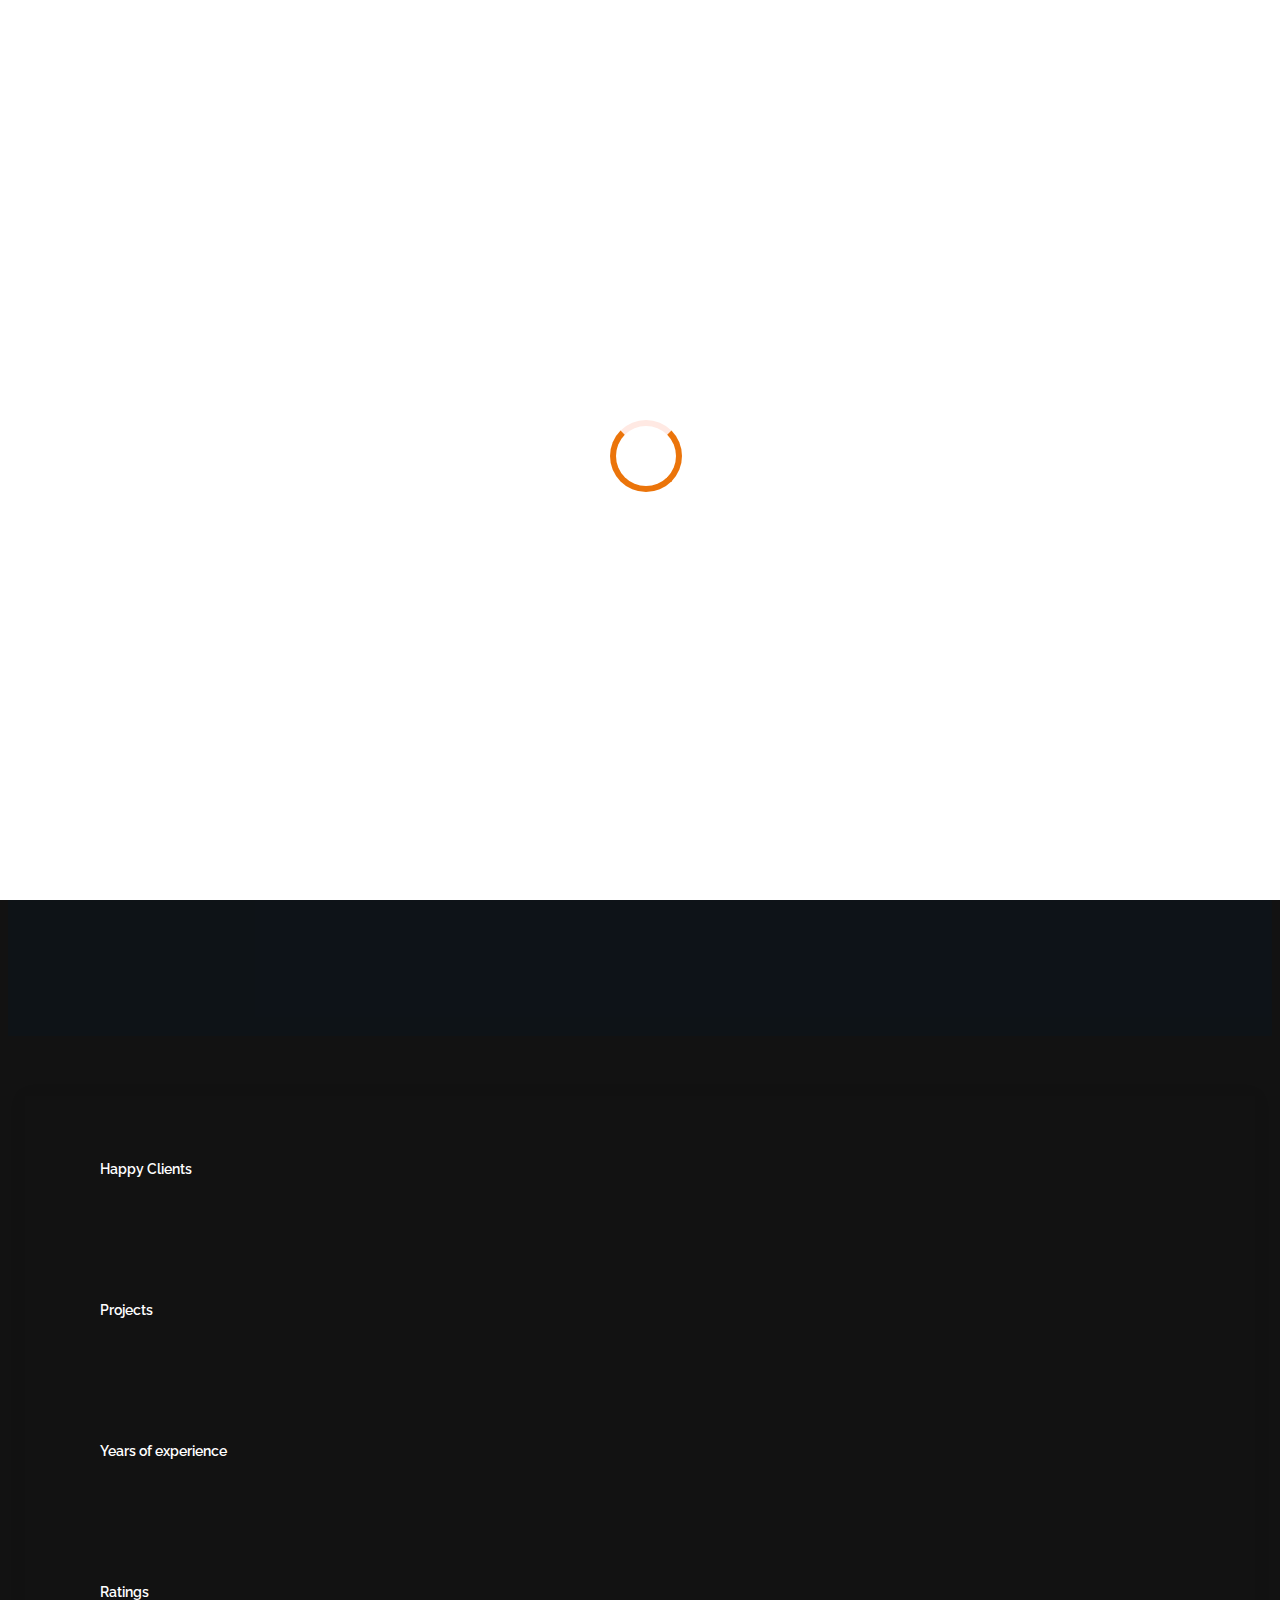
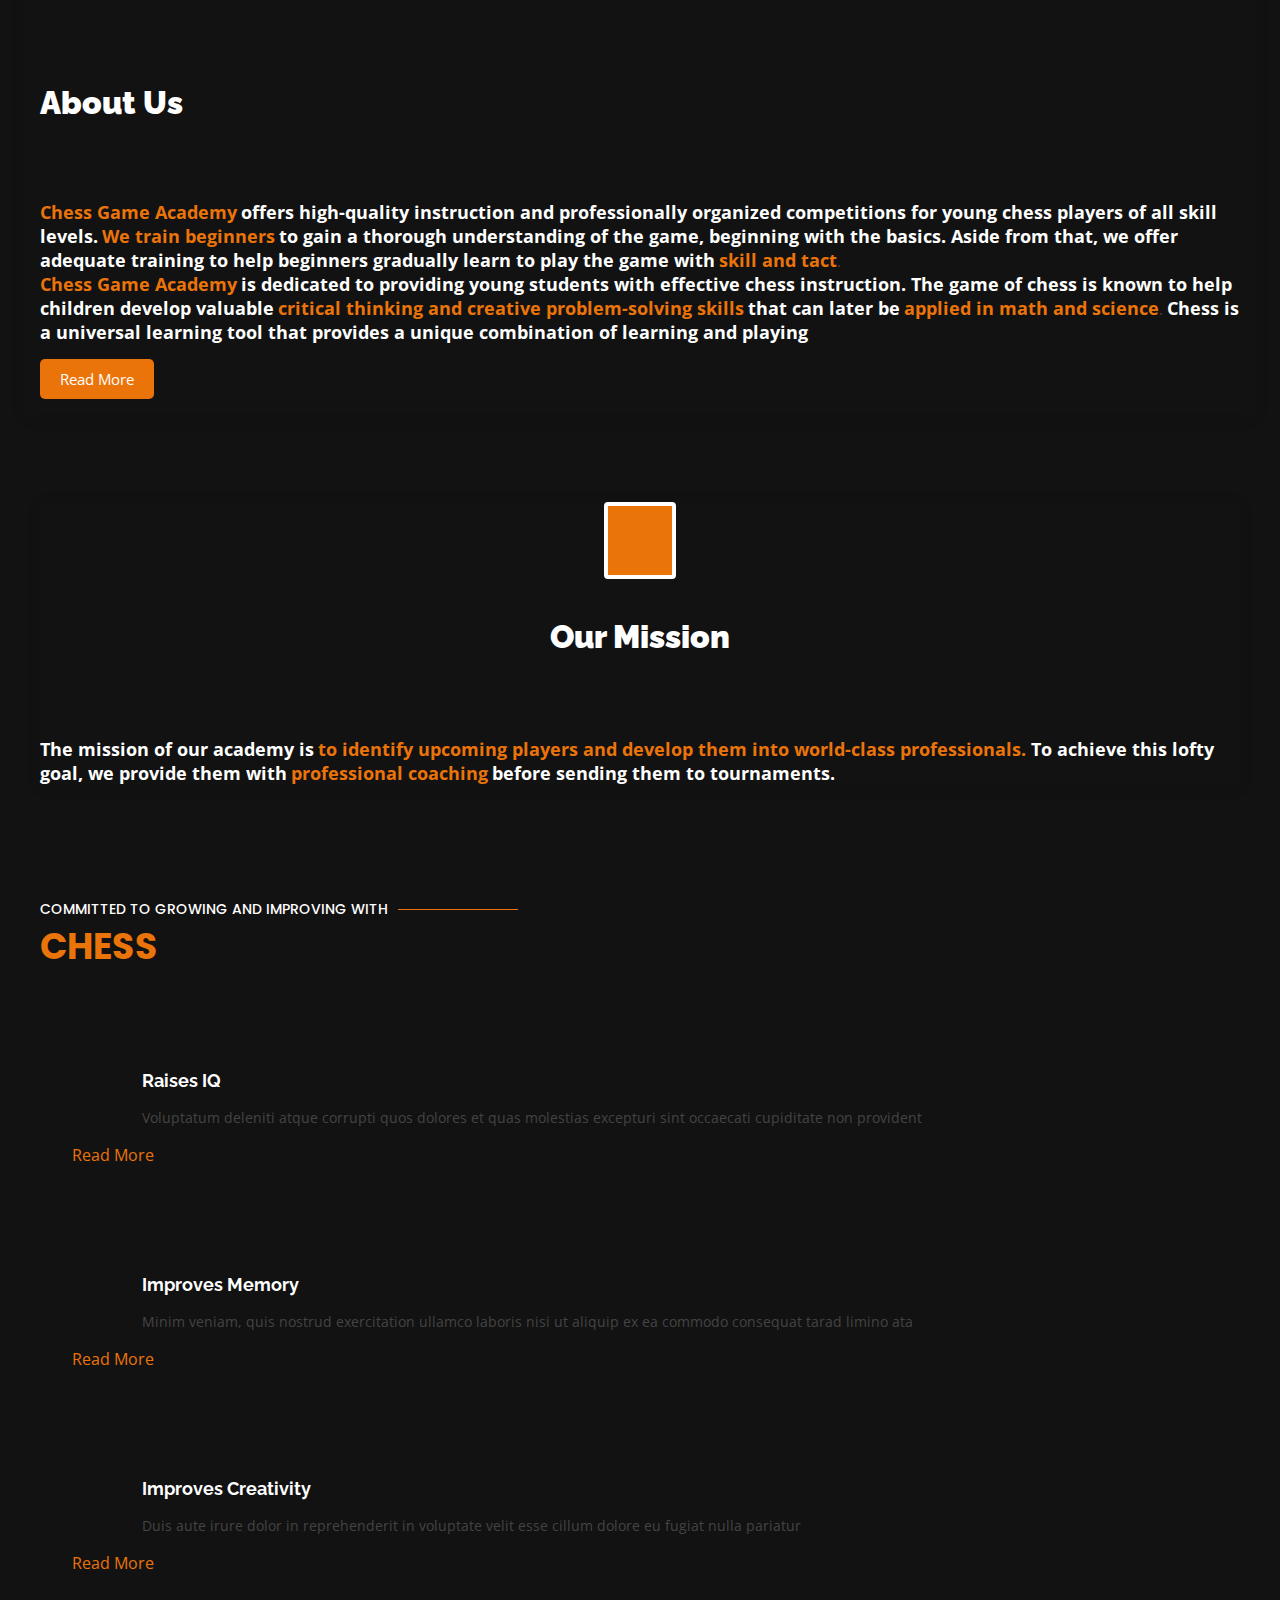
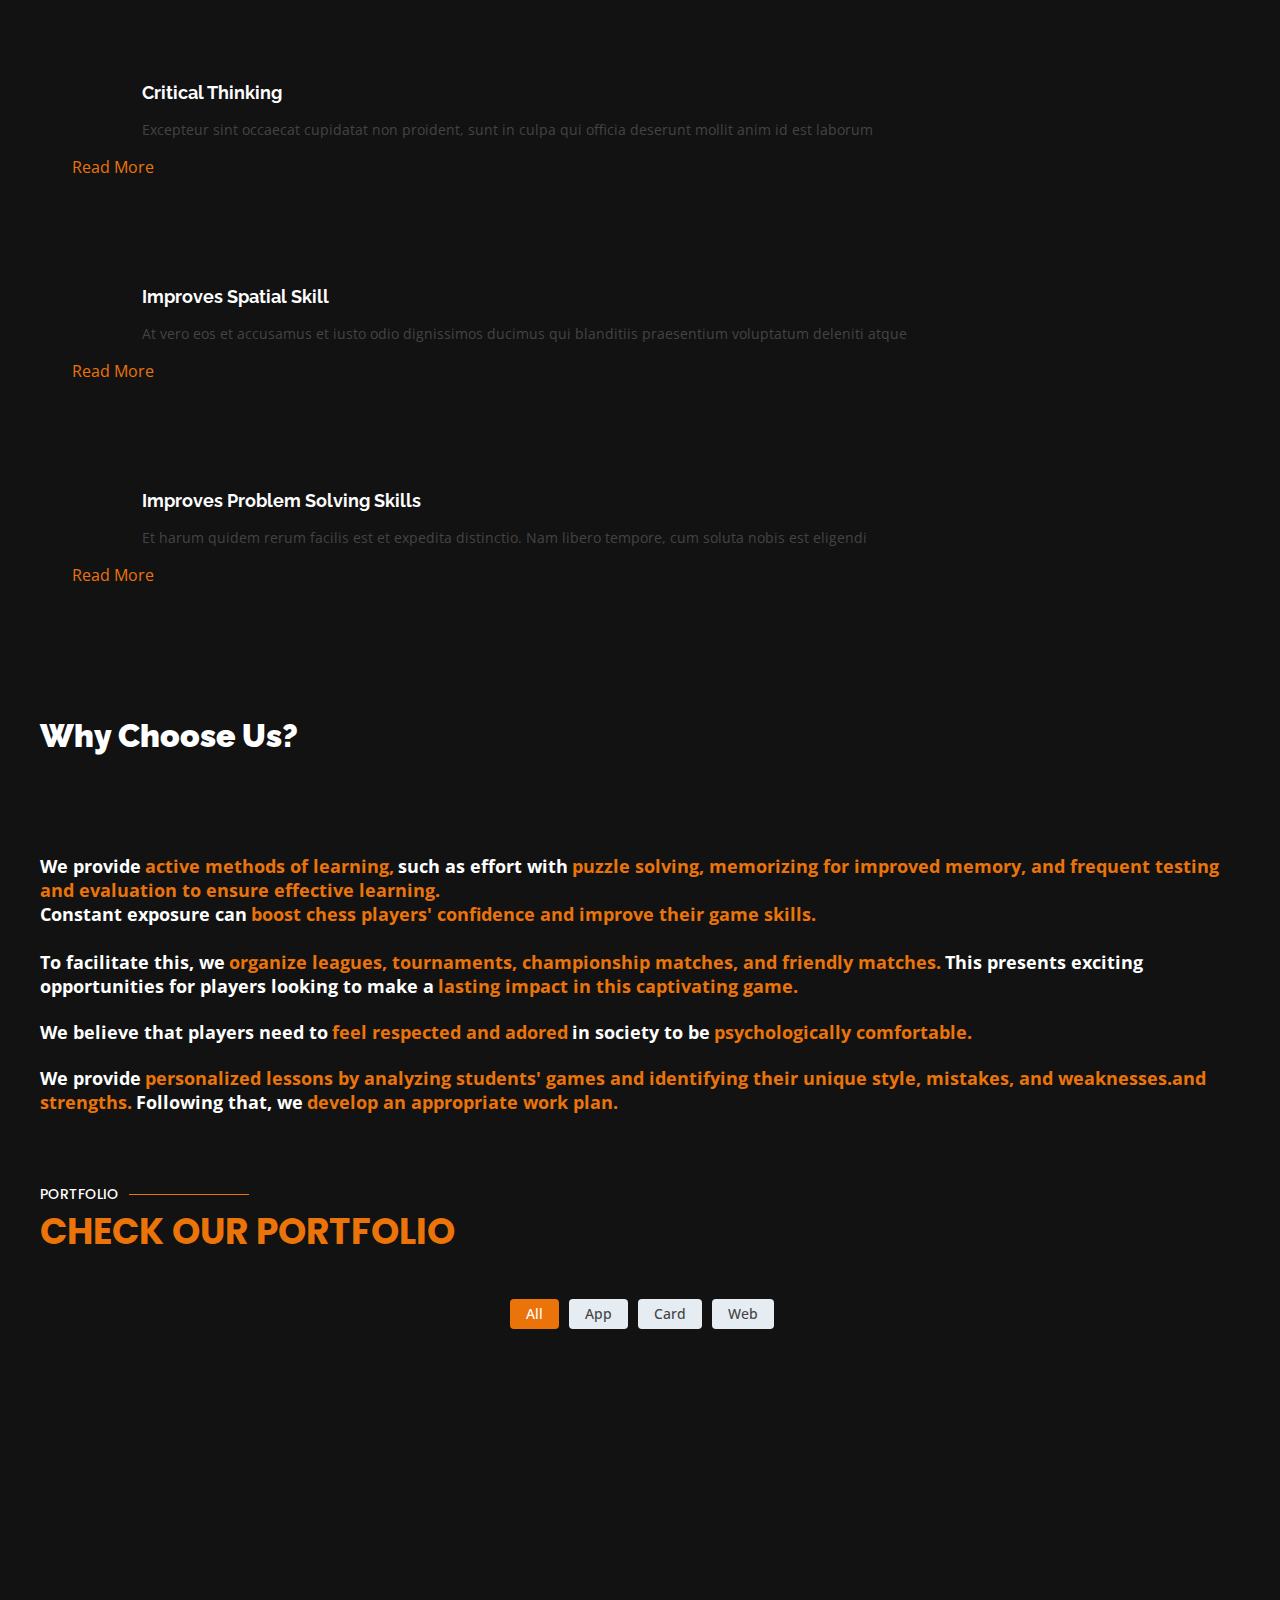
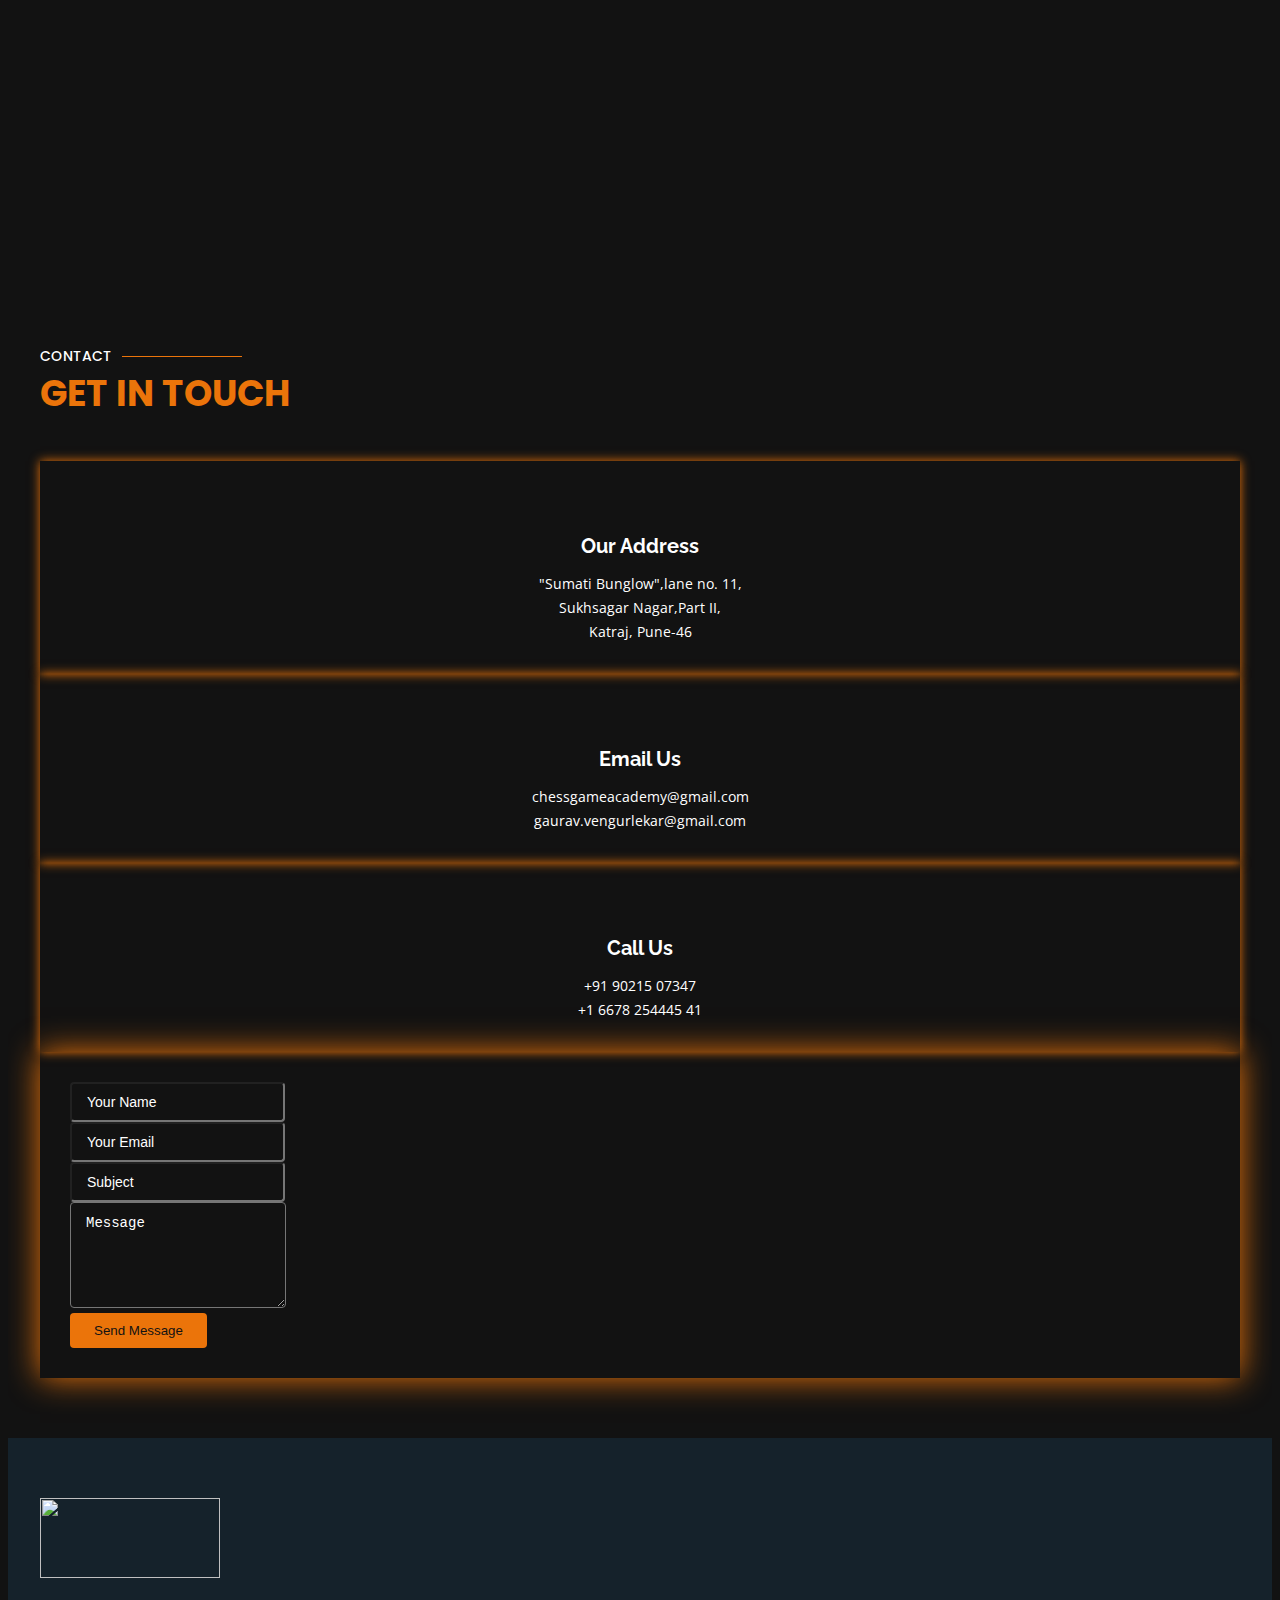
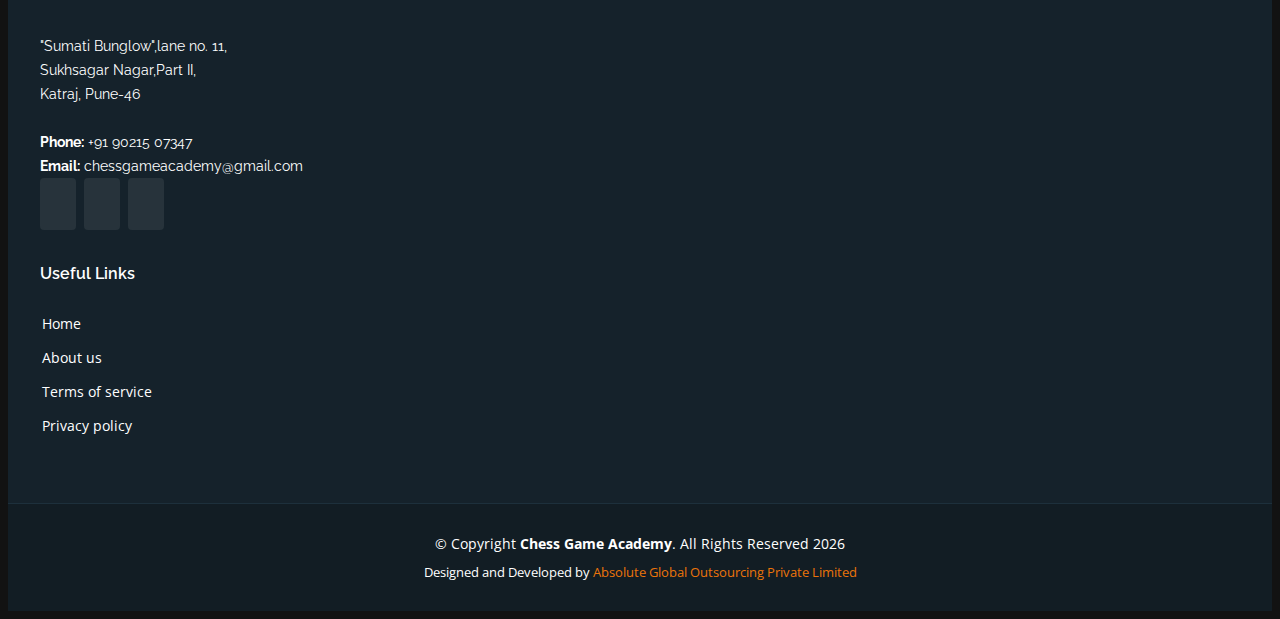
==== index.html @ f1a6a0cb "meta changes" ====
<!DOCTYPE html>
<html lang="en">

<head>
  <meta charset="utf-8">
  <meta content="width=device-width, initial-scale=1.0" name="viewport">

  <title>Chess Game Academy</title>
  <meta content="Unlock your potential on the chessboard with our Chess Game Academy. Whether you're a beginner eager to learn the basics or an advanced player striving to elevate your game, our expert instructors and comprehensive training resources are here to guide you every step of the way. Join our community to explore in-depth strategy, access interactive lessons, and improve your skills through guided practice and competitive play. Start your journey to becoming a chess master today!" name="description">
  <meta content="chess, chess academy, learn chess, chess training, chess strategies, chess lessons, improve chess skills, chess community, chess master, chess game" name="keywords">
  <meta property="og:title" content="Chess Game Academy">
  <meta property="og:description" content="Unlock your potential on the chessboard with our Chess Game Academy. Whether you're a beginner eager to learn the basics or an advanced player striving to elevate your game, our expert instructors and comprehensive training resources are here to guide you every step of the way. Join our community to explore in-depth strategy, access interactive lessons, and improve your skills through guided practice and competitive play. Start your journey to becoming a chess master today!">
  <meta property="og:image" content="https://chessgameacademy.in//assets/img/logo.png">
  <meta property="og:url" content="https://chessgameacademy.in/">
  <meta property="og:type" content="website">


  <!-- Favicons -->
  <link href="assets/img/logo.png" rel="icon">
  <link href="assets/img/logo.png" rel="apple-touch-icon">

  <!-- Google Fonts -->
  <link href="https://fonts.googleapis.com/css?family=Open+Sans:300,300i,400,400i,600,600i,700,700i|Raleway:300,300i,400,400i,500,500i,600,600i,700,700i|Poppins:300,300i,400,400i,500,500i,600,600i,700,700i" rel="stylesheet">
  <link rel="preconnect" href="https://fonts.googleapis.com">
  <link rel="preconnect" href="https://fonts.gstatic.com" crossorigin>
  <link href="https://fonts.googleapis.com/css2?family=Russo+One&display=swap" rel="stylesheet">
  <!-- Vendor CSS Files -->
  <link href="assets/vendor/aos/aos.css" rel="stylesheet">
  <link href="assets/vendor/bootstrap/css/bootstrap.min.css" rel="stylesheet">
  <link href="assets/vendor/bootstrap-icons/bootstrap-icons.css" rel="stylesheet">
  <link href="assets/vendor/boxicons/css/boxicons.min.css" rel="stylesheet">
  <link href="assets/vendor/glightbox/css/glightbox.min.css" rel="stylesheet">
  <link href="assets/vendor/remixicon/remixicon.css" rel="stylesheet">
  <link href="assets/vendor/swiper/swiper-bundle.min.css" rel="stylesheet">

  <!--  Main CSS File -->
  <link href="assets/css/style.css" rel="stylesheet">
</head>

<body>

  <!-- ======= Header ======= -->
  <header id="header" class="fixed-top ">
    <div class="container d-flex align-items-center justify-content-between">

      <!-- <h1 class="logo"><a href="index.html">Dewi</a></h1> -->
      <!-- Uncomment below if you prefer to use an image logo -->
      <a href="index.html" class="logo"><img src="assets/img/logo.png" alt="" class="img-fluid"></a>

      <nav id="navbar" class="navbar">
        <ul>
          <li><a class="nav-link scrollto active" href="index.html">Home</a></li>
          <li><a class="nav-link scrollto" href="#about">About</a></li>
          <li><a class="nav-link scrollto" href="#services">Benefits</a></li>
          <li class="dropdown"><a href="#"><span>Updates</span> <i class="bi bi-chevron-down"></i></a>
            <ul>
              <li><a href="benefits.html">Benefits</a></li>
              <li><a href="#">Achivements</a></li>
              <li><a href="terms&condition.html">Terms and Conditions</a></li>
            </ul>
          </li>
          <li><a class="nav-link scrollto" href="#contact">Contact</a></li>
          <li><a class="getstarted scrollto" href="#contact">Register</a></li>
        </ul>
        <i class="bi bi-list mobile-nav-toggle"></i>
      </nav><!-- .navbar -->

    </div>
  </header><!-- End Header -->

  <!-- ======= Hero Section ======= -->
  <section id="hero">
    <div class="hero-container" data-aos="fade-up" data-aos-delay="150">
      <h1>CHESS GAME ACADEMY</h1>
      <h2>Learn Improve | Have Fun</h2>
      <div class="d-flex">
        <a href="#contact" class="btn-get-started scrollto">Register</a>
      </div>
    </div>
  </section>
  
  <!-- End Hero -->

  <main id="main">

    <!-- ======= About Section ======= -->
    <section id="about" class="about">
      <div class="container" data-aos="fade-up">

        <div class="row justify-content-end">  
          <div class="col-lg-11">
            <div class="row justify-content-end">

              <div class="col-lg-3 col-md-5 col-6 d-md-flex align-items-md-stretch">
                <div class="count-box">
                  <i class="bi bi-emoji-smile"></i>
                  <span data-purecounter-start="0" data-purecounter-end="500" data-purecounter-duration="1" class="purecounter"></span>
                  <p>Happy Clients</p>
                </div>
              </div>

              <div class="col-lg-3 col-md-5 col-6 d-md-flex align-items-md-stretch">
                <div class="count-box">
                  <i class="bi bi-journal-richtext"></i>
                  <span data-purecounter-start="0" data-purecounter-end="85" data-purecounter-duration="1" class="purecounter"></span>
                  <p>Projects</p>
                </div>
              </div>

              <div class="col-lg-3 col-md-5 col-6 d-md-flex align-items-md-stretch">
                <div class="count-box">
                  <i class="bi bi-clock"></i>
                  <span data-purecounter-start="0" data-purecounter-end="6" data-purecounter-duration="1" class="purecounter"></span>
                  <p>Years of experience</p>
                </div>
              </div>

              <div class="col-lg-3 col-md-5 col-6 d-md-flex align-items-md-stretch">
                <div class="count-box">
                  <i class="bi bi-award"></i>
                  <span data-purecounter-start="0" data-purecounter-end="5" data-purecounter-duration="1" class="purecounter"></span>
                  <p>Ratings</p>
                </div>
              </div>

            </div>
          </div>
        </div>
        
        <div class="col-lg-12 pt-3 pt-lg-0 content text-align-center">
          <h3 class="text-center"><span class="about-us">About Us</span></h3>
          <br>
          <br>
          <p class="text-center">
              <span class="boldd">Chess Game Academy</span> <span class="texttt">offers high-quality instruction and professionally organized competitions for young chess players of all skill levels.</span> <span class="boldd">We train beginners</span> <span class="texttt">to gain a thorough understanding of the game, beginning with the basics. Aside from that, we offer adequate training to help beginners gradually learn to play the game with</span> <span class="boldd">skill and tact</span>.
              <br>
              <span class="boldd">Chess Game Academy</span> <span class="texttt">is dedicated to providing young students with effective chess instruction. The game of chess is known to help children develop valuable</span> <span class="boldd">critical thinking and creative problem-solving skills</span> <span class="texttt">that can later be</span> <span class="boldd">applied in math and science</span>. <span class="texttt">Chess is a universal learning tool that provides a unique combination of learning and playing</span>
          </p>
          <div class="text-center">
              <a href="about-us.html" class="read-more">Read More</a>
          </div>
      </div>
      
         </div>
        

      </div>
    </section><!-- End About Section -->
    

    <!-- ======= About Boxes Section ======= -->
    <section id="about-boxes" class="about-boxes">
      <div>
      <div class="container" data-aos="fade-up">

        <div class="row">
          <div class="col-lg-12 col-md-6 d-flex align-items-stretch" data-aos="fade-up" data-aos-delay="100">
            <div class="card">
              <div class="card-icon">
                <i class="ri-brush-4-line"></i>
              </div>
              <div class="card-body">
                <h5 class="card-title text-align-center"><a href=""><span class="about-us">Our Mission</span></a></h5>
                <br>
                <br>
                <p class="card-text text-center"><span class="texttt">The mission of our academy is</span> <span class="boldd">to identify upcoming players and develop them into world-class professionals.</span><span class="texttt">
                  To achieve this lofty goal, we provide them with</span> <span class="boldd">professional coaching</span> <span class="texttt">before sending them to tournaments.</span></p>
              </div>
            </div>
          </div>

      </div>
    </section><!-- End About Boxes Section -->

    <!-- ======= Services Section ======= -->
    <section id="services" class="services section-bg">
      <div class="container" data-aos="fade-up">

        <div class="section-title">
          <h2>Committed to growing and improving with</h2>
          <p>Chess</p>
        </div>

        <div class="row" data-aos="fade-up" data-aos-delay="200">
          <div class="col-md-6">
            <div class="icon-box">
              <i class="bi bi-bar-chart"></i>
              <h4><a href="benefits.html">Raises IQ</a></h4>
              <p>Voluptatum deleniti atque corrupti quos dolores et quas molestias excepturi sint occaecati cupiditate non provident</p>
              <a href="benefits.html" class="read-moree">Read More</a> <!-- Read More button -->
            </div>
          </div>
          <div class="col-md-6 mt-4 mt-md-0">
            <div class="icon-box">
              <i class="bi bi-capslock"></i>
              <h4><a href="benefits.html">Improves Memory</a></h4>
              <p>Minim veniam, quis nostrud exercitation ullamco laboris nisi ut aliquip ex ea commodo consequat tarad limino ata</p>
              <a href="benefits.html" class="read-moree">Read More</a>
            </div>
          </div>
          <div class="col-md-6 mt-4 mt-md-0">
            <div class="icon-box">
              <i class="bi bi-boxes"></i>
              <h4><a href="benefits.html">Improves Creativity</a></h4>
              <p>Duis aute irure dolor in reprehenderit in voluptate velit esse cillum dolore eu fugiat nulla pariatur</p>
              <a href="benefits.html" class="read-moree">Read More</a>
            </div>
          </div>
          <div class="col-md-6 mt-4 mt-md-0">
            <div class="icon-box">
              <i class="bi bi-flower3"></i>
              <h4><a href="benefits.html">Critical Thinking</a></h4>
              <p>Excepteur sint occaecat cupidatat non proident, sunt in culpa qui officia deserunt mollit anim id est laborum</p>
              <a href="benefits.html" class="read-moree">Read More</a>
            </div>
          </div>
          <div class="col-md-6 mt-4 mt-md-0">
            <div class="icon-box">
              <i class="bi bi-clipboard-data-fill"></i>
              <h4><a href="benefits.html">Improves Spatial Skill</a></h4>
              <p>At vero eos et accusamus et iusto odio dignissimos ducimus qui blanditiis praesentium voluptatum deleniti atque</p>
              <a href="benefits.html" class="read-moree">Read More</a>
            </div>
          </div>
          <div class="col-md-6 mt-4 mt-md-0">
            <div class="icon-box">
              <i class="bi bi-clock"></i>
              <h4><a href="benefits.html">Improves Problem Solving Skills</a></h4>
              <p>Et harum quidem rerum facilis est et expedita distinctio. Nam libero tempore, cum soluta nobis est eligendi</p>
              <a href="benefits.html" class="read-moree">Read More</a>
            </div>
          </div>
        </div>

      </div>
    </section><!-- End Services Section -->
    <div class="container" data-aos="fade-up">
    <div class="col-lg-12 pt-3 pt-lg-0 content text-align-center">
      <h3 class="text-center" ><span class="about-us">Why Choose Us?</span></h3>
      <br>
      <br>
      <br>
      <p class="text-center">
        <span class="texttt">We provide</span> <span class="boldd">active methods of learning,</span> <span class="texttt">such as effort with</span> <span class="boldd">puzzle solving, memorizing for improved memory, and frequent testing and evaluation to ensure effective learning.</span> <span class="texttt">
          <br>
          Constant exposure can</span> <span class="boldd">boost chess players' confidence and improve their game skills.</span> <span class="texttt">
          <br><br>
          To facilitate this, we</span> <span class="boldd">organize leagues, tournaments, championship matches, and friendly matches.</span> <span class="texttt"> This presents exciting opportunities for players looking to make a</span> <span class="boldd">lasting impact in this captivating game.</span>
          <br><br>
          <span class="texttt">We believe that players need to</span> <span class="boldd">feel respected and adored</span> <span class="texttt">in society to be</span> <span class="boldd">psychologically comfortable.</span>
          <br>
          <br>
          <span class="texttt">We provide</span> <span class="boldd">personalized lessons by analyzing students' games and identifying their unique style, mistakes, and weaknesses.and strengths.</span> <span class="texttt">Following that, we</span> <span class="boldd">develop an appropriate work plan.</span>
      </p>
    </div>
    </div>

    
    <!-- ======= Portfolio Section ======= -->
    <section id="portfolio" class="portfolio">
      <div class="container" data-aos="fade-up">

        <div class="section-title">
          <h2>Portfolio</h2>
          <p>Check our Portfolio</p>
        </div>

        <div class="row" data-aos="fade-up" data-aos-delay="100">
          <div class="col-lg-12 d-flex justify-content-center">
            <ul id="portfolio-flters">
              <li data-filter="*" class="filter-active">All</li>
              <li data-filter=".filter-app">App</li>
              <li data-filter=".filter-card">Card</li>
              <li data-filter=".filter-web">Web</li>
            </ul>
          </div>
        </div>

        <div class="row portfolio-container" data-aos="fade-up" data-aos-delay="200">

          <div class="col-lg-4 col-md-6 portfolio-item filter-app">
            <img src="assets/img/portfolio/portfolio-1.jpg" class="img-fluid" alt="">
            <div class="portfolio-info">
              <h4>App 1</h4>
              <p>App</p>
              <a href="assets/img/portfolio/portfolio-1.jpg" data-gallery="portfolioGallery" class="portfolio-lightbox preview-link" title="App 1"><i class="bx bx-plus"></i></a>
              <a href="portfolio-details.html" class="details-link" title="More Details"><i class="bx bx-link"></i></a>
            </div>
          </div>

          <div class="col-lg-4 col-md-6 portfolio-item filter-web">
            <img src="assets/img/portfolio/portfolio-2.jpg" class="img-fluid" alt="">
            <div class="portfolio-info">
              <h4>Web 3</h4>
              <p>Web</p>
              <a href="assets/img/portfolio/portfolio-2.jpg" data-gallery="portfolioGallery" class="portfolio-lightbox preview-link" title="Web 3"><i class="bx bx-plus"></i></a>
              <a href="portfolio-details.html" class="details-link" title="More Details"><i class="bx bx-link"></i></a>
            </div>
          </div>

          <div class="col-lg-4 col-md-6 portfolio-item filter-app">
            <img src="assets/img/portfolio/portfolio-3.jpg" class="img-fluid" alt="">
            <div class="portfolio-info">
              <h4>App 2</h4>
              <p>App</p>
              <a href="assets/img/portfolio/portfolio-3.jpg" data-gallery="portfolioGallery" class="portfolio-lightbox preview-link" title="App 2"><i class="bx bx-plus"></i></a>
              <a href="portfolio-details.html" class="details-link" title="More Details"><i class="bx bx-link"></i></a>
            </div>
          </div>

          <div class="col-lg-4 col-md-6 portfolio-item filter-card">
            <img src="assets/img/portfolio/portfolio-4.jpg" class="img-fluid" alt="">
            <div class="portfolio-info">
              <h4>Card 2</h4>
              <p>Card</p>
              <a href="assets/img/portfolio/portfolio-4.jpg" data-gallery="portfolioGallery" class="portfolio-lightbox preview-link" title="Card 2"><i class="bx bx-plus"></i></a>
              <a href="portfolio-details.html" class="details-link" title="More Details"><i class="bx bx-link"></i></a>
            </div>
          </div>

          <div class="col-lg-4 col-md-6 portfolio-item filter-web">
            <img src="assets/img/portfolio/portfolio-5.jpg" class="img-fluid" alt="">
            <div class="portfolio-info">
              <h4>Web 2</h4>
              <p>Web</p>
              <a href="assets/img/portfolio/portfolio-5.jpg" data-gallery="portfolioGallery" class="portfolio-lightbox preview-link" title="Web 2"><i class="bx bx-plus"></i></a>
              <a href="portfolio-details.html" class="details-link" title="More Details"><i class="bx bx-link"></i></a>
            </div>
          </div>

          <div class="col-lg-4 col-md-6 portfolio-item filter-app">
            <img src="assets/img/portfolio/portfolio-6.jpg" class="img-fluid" alt="">
            <div class="portfolio-info">
              <h4>App 3</h4>
              <p>App</p>
              <a href="assets/img/portfolio/portfolio-6.jpg" data-gallery="portfolioGallery" class="portfolio-lightbox preview-link" title="App 3"><i class="bx bx-plus"></i></a>
              <a href="portfolio-details.html" class="details-link" title="More Details"><i class="bx bx-link"></i></a>
            </div>
          </div>

          <div class="col-lg-4 col-md-6 portfolio-item filter-card">
            <img src="assets/img/portfolio/portfolio-7.jpg" class="img-fluid" alt="">
            <div class="portfolio-info">
              <h4>Card 1</h4>
              <p>Card</p>
              <a href="assets/img/portfolio/portfolio-7.jpg" data-gallery="portfolioGallery" class="portfolio-lightbox preview-link" title="Card 1"><i class="bx bx-plus"></i></a>
              <a href="portfolio-details.html" class="details-link" title="More Details"><i class="bx bx-link"></i></a>
            </div>
          </div>

          <div class="col-lg-4 col-md-6 portfolio-item filter-card">
            <img src="assets/img/portfolio/portfolio-8.jpg" class="img-fluid" alt="">
            <div class="portfolio-info">
              <h4>Card 3</h4>
              <p>Card</p>
              <a href="assets/img/portfolio/portfolio-8.jpg" data-gallery="portfolioGallery" class="portfolio-lightbox preview-link" title="Card 3"><i class="bx bx-plus"></i></a>
              <a href="portfolio-details.html" class="details-link" title="More Details"><i class="bx bx-link"></i></a>
            </div>
          </div>

          <div class="col-lg-4 col-md-6 portfolio-item filter-web">
            <img src="assets/img/portfolio/portfolio-9.jpg" class="img-fluid" alt="">
            <div class="portfolio-info">
              <h4>Web 3</h4>
              <p>Web</p>
              <a href="assets/img/portfolio/portfolio-9.jpg" data-gallery="portfolioGallery" class="portfolio-lightbox preview-link" title="Web 3"><i class="bx bx-plus"></i></a>
              <a href="portfolio-details.html" class="details-link" title="More Details"><i class="bx bx-link"></i></a>
            </div>
          </div>

        </div>

      </div>
    </section><!-- End Portfolio Section -->

    
    <!-- ======= Contact Section ======= -->
    <section id="contact" class="contact">
      <div class="container" data-aos="fade-up"">

    <div class=" section-title">
        <h2>Contact</h2>
        <p>Get In Touch</p>
      </div>

      <div class="row">

        <div class="col-lg-6">

          <div class="row">
            <div class="col-md-12">
              <div class="info-box">
                <i class="bx bx-map"></i>
                <h3>Our Address</h3>
                <p> "Sumati Bunglow",lane no. 11,<br>
                  Sukhsagar Nagar,Part II,<br>
                  Katraj, Pune-46</p>
              </div>
            </div>
            <div class="col-md-6">
              <div class="info-box mt-4">
                <i class="bx bx-envelope"></i>
                <h3>Email Us</h3>
                <p>chessgameacademy@gmail.com
                  <br>gaurav.vengurlekar@gmail.com</p>
              </div>
            </div>
            <div class="col-md-6">
              <div class="info-box mt-4">
                <i class="bx bx-phone-call"></i>
                <h3>Call Us</h3>
                <p>+91 90215 07347<br>+1 6678 254445 41</p>
              </div>
            </div>
          </div>

        </div>

        <div class="col-lg-6 mt-4 mt-lg-0">
          <form name="contact" method="POST" class="php-email" netlify>
<!--           <form action="" method="post" role="form" class="php-email-form" netlify> -->
<!--           <form method="post" role="form" class="php-email-form" data-aos="fade-up" data-aos-delay="100" netlify> -->
            <div class="row">
              <div class="col-md-6 form-group">
                <input type="text" name="name" class="form-control" id="name" placeholder="Your Name" required>
              </div>
              <div class="col-md-6 form-group mt-3 mt-md-0">
                <input type="email" class="form-control" name="email" id="email" placeholder="Your Email" required>
              </div>
            </div>
            <div class="form-group mt-3">
              <input type="text" class="form-control" name="subject" id="subject" placeholder="Subject" required>
            </div>
            <div class="form-group mt-3">
              <textarea class="form-control" name="message" rows="5" placeholder="Message" required></textarea>
            </div>
<!--             <div class="my-3">
              <div class="loading">Loading</div>
              <div class="error-message"></div>
              <div class="sent-message">Your message has been sent. Thank you!</div>
            </div> -->
            <div class="text-center"><button type="submit">Send Message</button></div>
          </form>
        </div>

      </div>

      </div>
    </section><!-- End Contact Section -->

  </main><!-- End #main -->

  <!-- ======= Footer ======= -->
  <footer id="footer">
    <div class="footer-top">
      <div class="container">
        <div class="row">

          <div class="col-lg-3 col-md-6">
            <div class="footer-info">
              <img src="./assets/img/logo.png" alt="" class="imggg">
              <br>
              <br>
              <br>
              <p>
                "Sumati Bunglow",lane no. 11,<br>
                Sukhsagar Nagar,Part II,<br>
                Katraj, Pune-46
                <br>
                <br>
                <strong>Phone:</strong> +91 90215 07347<br>
                <strong>Email:</strong> chessgameacademy@gmail.com<br>
              </p>
              <div class="social-links mt-3">
                <a href="https://wa.me/919325099098" class="twitter"><i class="bx bxl-whatsapp"></i></a>
                <a href="https://www.facebook.com/people/Chess-Game-Academy/100064632897247/?mibextid=ZbWKwL" class="facebook"><i class="bx bxl-facebook"></i></a>
                <a href="https://www.instagram.com/chess_game_india?igsh=dXplc2w1d3k5eHU1" class="instagram"><i class="bx bxl-instagram"></i></a>
              </div>
            </div>
          </div>
          
          <div class="col-lg-2 col-md-6 footer-links">
            <h4>Useful Links</h4>
            <ul>
              <li><i class="bx bx-chevron-right"></i> <a href="#">Home</a></li>
              <li><i class="bx bx-chevron-right"></i> <a href="#about">About us</a></li>
              <li><i class="bx bx-chevron-right"></i> <a href="terms&condition.html">Terms of service</a></li>
              <li><i class="bx bx-chevron-right"></i> <a href="terms&condition.html">Privacy policy</a></li>
            </ul>
          </div>


            </form>

          </div>

        </div>
      </div>
    </div>

    <div class="container">
      <div class="copyright">
        &copy; Copyright <strong><span>Chess Game Academy</span></strong>. All Rights Reserved <script>
          document.write(new Date().getFullYear());
        </script>
      </div>
      <div class="credits">
       
        Designed and Developed by <a href="https://absolute-global.com/">Absolute Global Outsourcing Private Limited</a>
      </div>
    </div>
  </footer><!-- End Footer -->

  <div id="preloader"></div>
  <a href="#" class="back-to-top d-flex align-items-center justify-content-center"><i class="bi bi-arrow-up-short"></i></a>

  <!-- Vendor JS Files -->
  <script src="assets/vendor/purecounter/purecounter_vanilla.js"></script>
  <script src="assets/vendor/aos/aos.js"></script>
  <script src="assets/vendor/bootstrap/js/bootstrap.bundle.min.js"></script>
  <script src="assets/vendor/glightbox/js/glightbox.min.js"></script>
  <script src="assets/vendor/isotope-layout/isotope.pkgd.min.js"></script>
  <script src="assets/vendor/swiper/swiper-bundle.min.js"></script>
  <script src="assets/vendor/php-email-form/validate.js"></script>

  <!-- Template Main JS File -->
  <script src="assets/js/main.js"></script>

</body>

</html>
---- assets/css/style.css ----
/*--------------------------------------------------------------
# General
--------------------------------------------------------------*/
body {
  font-family: "Open Sans", sans-serif;
  color: #444444;
  background-color: #121212;
}

a {
  color: #EB740A;
  text-decoration: none;
}

a:hover {
  color: #EB740A;
  text-decoration: none;
}

h1,
h2,
h3,
h4,
h5,
h6 {
  font-family: "Raleway", sans-serif;
}
.his {
  text-align: center;
  max-width: 1200px;
  margin: 0 auto;
  padding: 0 20px;
}

.his h2 {
  margin-bottom: 20px;
}

.his p {
  line-height: 2.6;
}

@media (max-width: 768px) {
  .his {
    padding: 0 10px;
  }
}

/*--------------------------------------------------------------
# Back to top button
--------------------------------------------------------------*/
.back-to-top {
  position: fixed;
  visibility: hidden;
  opacity: 0;
  right: 15px;
  bottom: 15px;
  z-index: 996;
  background: #EB740A;
  width: 40px;
  height: 40px;
  border-radius: 4px;
  transition: all 0.4s;
}

.back-to-top i {
  font-size: 24px;
  color: #fff;
  line-height: 0;
}

.back-to-top:hover {
  background: #EB740A;
  color: #fff;
}

.back-to-top.active {
  visibility: visible;
  opacity: 1;
}
.imggg{
  height: 80px;
  width: 180px;
}
/* Define keyframes for pop-up animation */
@keyframes popUp {
  from {
    opacity: 0;
    transform: scale(0.5);
  }
  to {
    opacity: 1;
    transform: scale(1);
  }
}
/* General styles */
.container {
  max-width: 1200px;
  margin: 0 auto;
  padding: 0 15px;
}

.about-us {
  padding: 50px 0;
}

.about-us h2 {
  font-size: 50px;
  margin-bottom: 30px;
  margin-top: 30px;
  color: #ffffff;
  font-weight: bolder;
  margin-top: 100px;
text-align: center;
}
.terms-and-conditions {
  padding: 50px 0;
}

.terms-and-conditions img {
  max-width: 100%;
  height: 500px;
  margin-top: 50px;
  border-radius: 20px;
}
.bolddd{
  color: #EB740A ;
  font-weight: bolder;
}
.listt{
  color: #ffffff;
  font-size:larger;
  font-weight: bold;
}
.terms-and-conditions h2 {
  margin-bottom: 20px;
}

.terms-and-conditions p {
  margin-bottom: 30px;
  line-height: 1.6;
}

@media (max-width: 768px) {
  .terms-and-conditions .container {
    padding: 0 15px;
  }
}

.read-more {
  background-color: #EB740A;
  color: #fff;
  border: none;
  padding: 10px 20px;
  border-radius: 5px;
  text-decoration: none;
  display: inline-block;
  transition: background-color 0.3s ease;
}

.read-more:hover {
  background-color: #FFA726; /* Change color on hover */
}

/* Animation */
.read-more {
  animation: pulse 1s infinite alternate; /* Apply animation */
}

@keyframes pulse {
  from {
    transform: scale(1); /* Initial scale */
  }
  to {
    transform: scale(1.05); /* Scale up slightly */
  }
}

.about-us p {
  font-size: 18px;
  line-height: 1.6;
  text-align: center;
}

.about-us h3 {
  font-size: 24px;
  margin-bottom: 15px;
}

.about-us img {
  width: 100%;
  height: auto;
  max-width: 100%;
  margin-top: 150px;
}

/* Animation */
@keyframes fadeInUp {
  from {
    opacity: 0;
    transform: translateY(20px);
  }
  to {
    opacity: 1;
    transform: translateY(0);
  }
}

/* Animation for each row */
.about-us .row {
  animation: fadeInUp 1s ease;
}

/* Responsive styles */
@media (max-width: 992px) {
  .about-us h2 {
    font-size: 28px;
  }
  .about-us p {
    font-size: 16px;
  }
  .about-us h3 {
    font-size: 22px;
  }
}

@media (max-width: 768px) {
  .about-us h2 {
    font-size: 24px;
  }
  .about-us p {
    font-size: 14px;
  }
  .about-us h3 {
    font-size: 20px;
  }
  /* Make mission and history sections appear below each other */
  .about-us .row {
    flex-direction: column;
  }
}


/* Apply pop-up animation to the hero container */
.hero-container {
  animation: popUp 0.5s ease-out;
}

/*--------------------------------------------------------------
# Preloader
--------------------------------------------------------------*/
#preloader {
  position: fixed;
  top: 0;
  left: 0;
  right: 0;
  bottom: 0;
  z-index: 9999;
  overflow: hidden;
  background: #fff;
}

#preloader:before {
  content: "";
  position: fixed;
  top: calc(50% - 30px);
  left: calc(50% - 30px);
  border: 6px solid #EB740A;
  border-top-color: #ffe9e3;
  border-radius: 50%;
  width: 60px;
  height: 60px;
  animation: animate-preloader 1s linear infinite;
}

@keyframes animate-preloader {
  0% {
    transform: rotate(0deg);
  }

  100% {
    transform: rotate(360deg);
  }
}

/*--------------------------------------------------------------
# Disable aos animation delay on mobile devices
--------------------------------------------------------------*/
@media screen and (max-width: 768px) {
  [data-aos-delay] {
    transition-delay: 0 !important;
  }
}

/*--------------------------------------------------------------
# Header
--------------------------------------------------------------*/
#header {
  transition: all 0.5s;
  z-index: 997;
  padding: 20px 0;
}

#header.header-scrolled,
#header.header-inner-pages {
  background: rgba(21, 34, 43, 0.85);
  padding: 10px 0;
}

#header .logo {
  font-size: 32px;
  margin: 0;
  padding: 0;
  line-height: 1;
  font-weight: 700;
  letter-spacing: 2px;
}

#header .logo a {
  color: #fff;
}

#header .logo img {
  max-height: 40px;
}

/*--------------------------------------------------------------
# Navigation Menu
--------------------------------------------------------------*/
/**
* Desktop Navigation 
*/
.navbar {
  padding: 0;
}

.navbar ul {
  margin: 0;
  padding: 0;
  display: flex;
  list-style: none;
  align-items: center;
}

.navbar li {
  position: relative;
}

.navbar>ul>li {
  white-space: nowrap;
  padding: 8px 12px;
}

.navbar a,
.navbar a:focus {
  display: flex;
  align-items: center;
  position: relative;
  justify-content: space-between;
  padding: 0 3px;
  font-size: 14px;
  text-transform: uppercase;
  font-weight: 600;
  color: rgba(255, 255, 255, 0.9);
  white-space: nowrap;
  transition: 0.3s;
}

.navbar a i,
.navbar a:focus i {
  font-size: 12px;
  line-height: 0;
  margin-left: 5px;
}

.navbar>ul>li>a:before {
  content: "";
  position: absolute;
  width: 100%;
  height: 2px;
  bottom: -6px;
  left: 0;
  background-color: #EB740A;
  visibility: hidden;
  width: 0px;
  transition: all 0.3s ease-in-out 0s;
}

.navbar a:hover:before,
.navbar li:hover>a:before,
.navbar .active:before {
  visibility: visible;
  width: 100%;
}

.navbar a:hover,
.navbar .active,
.navbar .active:focus,
.navbar li:hover>a {
  color: #fff;
}

.navbar .getstarted,
.navbar .getstarted:focus {
  padding: 8px 25px;
  margin-left: 30px;
  border-radius: 4px;
  color: #fff;
  border: 2px solid #fff;
}

.navbar .getstarted:hover,
.navbar .getstarted:focus:hover {
  color: #fff;
  background: #EB740A;
  border-color: #EB740A;
}

.navbar>ul>li>.getstarted:before {
  visibility: hidden;
}

.navbar .dropdown ul {
  display: block;
  position: absolute;
  left: 14px;
  top: calc(100% + 30px);
  margin: 0;
  padding: 10px 0;
  z-index: 99;
  opacity: 0;
  visibility: hidden;
  background: #fff;
  box-shadow: 0px 0px 30px rgba(127, 137, 161, 0.25);
  transition: 0.3s;
  border-radius: 4px;
}

.navbar .dropdown ul li {
  min-width: 200px;
}

.navbar .dropdown ul a {
  padding: 10px 20px;
  font-size: 14px;
  text-transform: none;
  color: #15222b;
  font-weight: 400;
}

.navbar .dropdown ul a i {
  font-size: 12px;
}

.navbar .dropdown ul a:hover,
.navbar .dropdown ul .active:hover,
.navbar .dropdown ul li:hover>a {
  color: #EB740A;
}

.navbar .dropdown:hover>ul {
  opacity: 1;
  top: 100%;
  visibility: visible;
}

.navbar .dropdown .dropdown ul {
  top: 0;
  left: calc(100% - 30px);
  visibility: hidden;
}

.navbar .dropdown .dropdown:hover>ul {
  opacity: 1;
  top: 0;
  left: 100%;
  visibility: visible;
}

@media (max-width: 1366px) {
  .navbar .dropdown .dropdown ul {
    left: -90%;
  }

  .navbar .dropdown .dropdown:hover>ul {
    left: -100%;
  }
}

/**
* Mobile Navigation 
*/
.mobile-nav-toggle {
  color: #fff;
  font-size: 28px;
  cursor: pointer;
  display: none;
  line-height: 0;
  transition: 0.5s;
}

@media (max-width: 991px) {
  .mobile-nav-toggle {
    display: block;
  }

  .navbar ul {
    display: none;
  }
}

.navbar-mobile {
  position: fixed;
  overflow: hidden;
  top: 0;
  right: 0;
  left: 0;
  bottom: 0;
  background: rgba(4, 7, 9, 0.9);
  transition: 0.3s;
  z-index: 999;
}

.navbar-mobile .mobile-nav-toggle {
  position: absolute;
  top: 15px;
  right: 15px;
}

.navbar-mobile ul {
  display: block;
  position: absolute;
  top: 55px;
  right: 15px;
  bottom: 15px;
  left: 15px;
  padding: 10px 0;
  border-radius: 10px;
  background-color: #fff;
  overflow-y: auto;
  transition: 0.3s;
}

.navbar-mobile a,
.navbar-mobile a:focus {
  padding: 10px 20px;
  font-size: 15px;
  color: #15222b;
}

.navbar-mobile a:hover,
.navbar-mobile .active,
.navbar-mobile li:hover>a {
  color: #EB740A;
}

.navbar-mobile .getstarted,
.navbar-mobile .getstarted:focus {
  margin: 15px;
}

.navbar-mobile .dropdown ul {
  position: static;
  display: none;
  margin: 10px 20px;
  padding: 10px 0;
  z-index: 99;
  opacity: 1;
  visibility: visible;
  background: #fff;
  box-shadow: 0px 0px 30px rgba(127, 137, 161, 0.25);
}

.navbar-mobile .dropdown ul li {
  min-width: 200px;
}

.navbar-mobile .dropdown ul a {
  padding: 10px 20px;
}

.navbar-mobile .dropdown ul a i {
  font-size: 12px;
}

.navbar-mobile .dropdown ul a:hover,
.navbar-mobile .dropdown ul .active:hover,
.navbar-mobile .dropdown ul li:hover>a {
  color: #EB740A;
}

.navbar-mobile .dropdown>.dropdown-active {
  display: block;
}

/*--------------------------------------------------------------
# Hero Section
--------------------------------------------------------------*/
#hero {
  width: 100%;
  height: 100vh;
  background: url("../img/chess_bg.png")  center;
  background-size: cover;
  position: relative;
  padding: 0;
}

#hero:before {
  content: "";
  background: rgba(13, 20, 26, 0.7);
  position: absolute;
  bottom: 0;
  top: 0;
  left: 0;
  right: 0;
}

#hero .hero-container {
  position: absolute;
  bottom: 0;
  top: 0;
  left: 0;
  right: 0;
  display: flex;
  justify-content: center;
  align-items: center;
  flex-direction: column;
  text-align: center;
}

#hero h1 {
  font-family: "Russo One", sans-serif;
  margin: 0 0 10px 0;
  font-size: 48px;
  font-weight: 300;
  line-height: 56px;
  text-transform: uppercase;
  color: #EB740A;
}

#hero h2 {
  color: #eee;
  margin-bottom: 50px;
  font-size: 24px;
}

#hero .btn-get-started {
  font-family: "Open Sans", sans-serif;
  text-transform: uppercase;
  font-weight: 500;
  font-size: 14px;
  display: inline-block;
  padding: 10px 35px 10px 35px;
  border-radius: 4px;
  transition: 0.5s;
  color: #fff;
  background: #EB740A;
  border: 2px solid #EB740A;
  border-radius: 14px;
}

#hero .btn-get-started:hover {
  border-color: #fff;
  background: rgba(255, 255, 255, 0.1);
}

#hero .btn-watch-video {
  font-size: 16px;
  display: inline-block;
  transition: 0.5s;
  margin-left: 25px;
  color: #fff;
  display: inline-flex;
  align-items: center;
  justify-content: center;
}

#hero .btn-watch-video i {
  line-height: 0;
  color: #fff;
  font-size: 32px;
  transition: 0.3s;
  margin-right: 8px;
}

#hero .btn-watch-video:hover i {
  color: #EB740A;
}

@media (min-width: 1024px) {
  #hero {
    background-attachment: fixed;
  }
}

@media (max-width: 768px) {
  #hero h1 {
    font-size: 28px;
    line-height: 36px;
  }

  #hero h2 {
    font-size: 18px;
    line-height: 24px;
    margin-bottom: 30px;
  }
}

/*--------------------------------------------------------------
# Sections General
--------------------------------------------------------------*/
section {
  padding: 60px 0;
  overflow: hidden;
}

.section-bg {
  background-color: #121212;
}

.section-title {
  padding-bottom: 40px;
}

.section-title h2 {
  font-size: 14px;
  font-weight: 500;
  padding: 0;
  line-height: 1px;
  margin: 0 0 5px 0;
  text-transform: uppercase;
  color: #ffffff;
  font-family: "Poppins", sans-serif;
}

.section-title h2::after {
  content: "";
  width: 120px;
  height: 1px;
  display: inline-block;
  background: #EB740A;
  margin: 4px 10px;
}

.section-title p {
  margin: 0;
  margin: 0;
  font-size: 36px;
  font-weight: 700;
  text-transform: uppercase;
  font-family: "Poppins", sans-serif;
  color: #EB740A;
}

/*--------------------------------------------------------------
# About
--------------------------------------------------------------*/
.about .container {
  box-shadow: 0px 2px 15px rgba(0, 0, 0, 0.1);
  padding-bottom: 15px;
}

.about .count-box {
  padding: 60px 0;
  width: 100%;
}

.about .count-box i {
  display: block;
  font-size: 48px;
  color: #EB740A;
  float: left;
  line-height: 0;
}

.about .count-box span {
  font-size: 28px;
  line-height: 25px;
  display: block;
  font-weight: 700;
  color: #ffffff;
  margin-left: 60px;
}
.texttt{
  font-weight: bolder;
  color: #ffffff;
  font-size: large;
}
.about .count-box p {
  padding: 5px 0 0 0;
  margin: 0 0 0 60px;
  font-family: "Raleway", sans-serif;
  font-weight: 600;
  font-size: 14px;
  color: #ffffff;
}

.about .count-box a {
  font-weight: 600;
  display: block;
  margin-top: 20px;
  color: #EB740A;
  font-size: 15px;
  font-family: "Poppins", sans-serif;
  transition: ease-in-out 0.3s;
}

.about .count-box a:hover {
  color: #EB740A;
}

.about .content {
  font-size: 15px;
}

.about .content h3 {
  font-weight: 700;
  font-size: 24px;
  color: #EB740A;
}

.about .content ul {
  list-style: none;
  padding: 0;
}

.about .content ul li {
  padding-bottom: 10px;
  padding-left: 28px;
  position: relative;
}

.about .content ul i {
  font-size: 24px;
  color: #EB740A;
  position: absolute;
  left: 0;
  top: -2px;
}

.about .content p:last-child {
  margin-bottom: 0;
}

.about .play-btn {
  width: 94px;
  height: 94px;
  background: radial-gradient(#EB740A 50%, rgba(255, 74, 23, 0.4) 52%);
  border-radius: 50%;
  display: block;
  position: absolute;
  left: calc(50% - 47px);
  top: calc(50% - 47px);
  overflow: hidden;
}

.about .play-btn::after {
  content: "";
  position: absolute;
  left: 50%;
  top: 50%;
  transform: translateX(-40%) translateY(-50%);
  width: 0;
  height: 0;
  border-top: 10px solid transparent;
  border-bottom: 10px solid transparent;
  border-left: 15px solid #fff;
  z-index: 100;
  transition: all 400ms cubic-bezier(0.55, 0.055, 0.675, 0.19);
}
.boldd{
  color: #EB740A;
  font-weight: bolder;
  font-size: large;
}
.about-us{
  font-size: xx-large;
  color: #ffffff;
  font-weight: bolder;
}
.boxesss{
  background-color: #121212;
}
.about .play-btn::before {
  content: "";
  position: absolute;
  width: 120px;
  height: 120px;
  animation-delay: 0s;
  animation: pulsate-btn 2s;
  animation-direction: forwards;
  animation-iteration-count: infinite;
  animation-timing-function: steps;
  opacity: 1;
  border-radius: 50%;
  border: 5px solid #EB740A;
  top: -15%;
  left: -15%;
  background: #EB740A;
}

.about .play-btn:hover::after {
  border-left: 15px solid #EB740A;
  transform: scale(20);
}

.about .play-btn:hover::before {
  content: "";
  position: absolute;
  left: 50%;
  top: 50%;
  transform: translateX(-40%) translateY(-50%);
  width: 0;
  height: 0;
  border: none;
  border-top: 10px solid transparent;
  border-bottom: 10px solid transparent;
  border-left: 15px solid #fff;
  z-index: 200;
  animation: none;
  border-radius: 0;
}


@keyframes pulsate-btn {
  0% {
    transform: scale(0.6, 0.6);
    opacity: 1;
  }

  100% {
    transform: scale(1, 1);
    opacity: 0;
  }
}

/*--------------------------------------------------------------
# About Boxes
--------------------------------------------------------------*/
.about-boxes {
  background: url("../img/about-boxes-bg.jpg") center top no-repeat fixed;
  background-size: cover;
  padding: 60px 0 30px 0;
  position: relative;
}

.about-boxes::before {
  content: "";
  position: absolute;
  left: 0;
  right: 0;
  top: 0;
  bottom: 0;
  background: #121212;
  z-index: 9;
}

.about-boxes .container,
.about-boxes .container-fluid {
  position: relative;
  z-index: 10;
}

.about-boxes .card {
  border-radius: 3px;
  border: 2px;
  box-shadow: 0px 2px 15px rgba(0, 0, 0, 0.1);
  margin-bottom: 30px;
  background-color: #121212;
}

.about-boxes .card-icon {
  text-align: center;
  margin-top: -32px;
}
.card-margin {
  margin-bottom: 20px;
  margin-top: 50px;
}
.my-card {
  margin-top: 50px;
  margin-bottom: 20px;
  background-color: #121212;
  color: #ffffff;
  border: 1px solid #EB740A;
  text-align: center;
  display: flex;
  font-weight: bold;
  font-size: medium;
  height: 600px;
  transition: transform 0.3s ease; /* Adding transition for smoother animation */
}

.my-card:hover {
  transform: scale(1.1); /* Zoom in by 10% on hover */
}


.about-boxes .card-icon i {
  font-size: 32px;
  color: #fff;
  width: 64px;
  height: 64px;
  padding-top: 5px;
  text-align: center;
  background-color: #EB740A;
  border-radius: 4px;
  text-align: center;
  border: 4px solid #fff;
  transition: 0.3s;
  display: inline-block;
}

.about-boxes .card-body {
  padding-top: 12px;
}

.about-boxes .card-title {
  font-weight: 700;
  text-align: center;
}

.about-boxes .card-title a {
  color: #15222b;
}

.about-boxes .card-title a:hover {
  color: #EB740A;
}

.about-boxes .card-text {
  color: #5e5e5e;
}

.about-boxes .card:hover .card-icon i {
  background: #fff;
  color: #EB740A;
}

@media (max-width: 1024px) {
  .about-boxes {
    background-attachment: scroll;
  }
}

/*--------------------------------------------------------------
# Clients
--------------------------------------------------------------*/
.clients {
  background: #f0f4f8;
  padding: 15px 0;
  text-align: center;
}

.clients img {
  max-width: 45%;
  transition: all 0.4s ease-in-out;
  display: inline-block;
  padding: 15px 0;
  filter: grayscale(100);
}

.clients img:hover {
  filter: none;
  transform: scale(1.15);
}

@media (max-width: 768px) {
  .clients img {
    max-width: 40%;
  }
}

/*--------------------------------------------------------------
# Features
--------------------------------------------------------------*/
.features .nav-tabs {
  border: 0;
}

.features .nav-link {
  border: 1px solid #b5ccdb;
  padding: 15px;
  transition: 0.3s;
  color: #15222b;
  border-radius: 0;
  display: flex;
  align-items: center;
  justify-content: center;
}

.features .nav-link i {
  padding-right: 15px;
  font-size: 48px;
}

.features .nav-link h4 {
  font-size: 18px;
  font-weight: 600;
  margin: 0;
}

.features .nav-link:hover {
  color: #EB740A;
}

.features .nav-link.active {
  background: #EB740A;
  color: #fff;
  border-color: #EB740A;
}

@media (max-width: 768px) {
  .features .nav-link i {
    padding: 0;
    line-height: 1;
    font-size: 36px;
  }
}

@media (max-width: 575px) {
  .features .nav-link {
    padding: 15px;
  }

  .features .nav-link i {
    font-size: 24px;
  }
}

.features .tab-content {
  margin-top: 30px;
}

.features .tab-pane h3 {
  font-weight: 600;
  font-size: 26px;
}

.features .tab-pane ul {
  list-style: none;
  padding: 0;
}

.features .tab-pane ul li {
  padding-bottom: 10px;
}

.features .tab-pane ul i {
  font-size: 20px;
  padding-right: 4px;
  color: #EB740A;
}

.features .tab-pane p:last-child {
  margin-bottom: 0;
}

/*--------------------------------------------------------------
# Services
--------------------------------------------------------------*/
.services .icon-box {
  margin-bottom: 20px;
  padding: 30px;
  border-radius: 6px;
  background: #121212;
}
.icon-box {
  /* Add your existing styles here */
  transition: transform 0.3s ease, border-color 0.3s ease; /* Add smooth transition for both transform and border-color */
  border: 2px solid transparent; /* Set initial border color to transparent */
}

.icon-box:hover {
  transform: scale(1.1); /* Zoom in by 10% on hover */
  border-color: #EB740A; /* Change border color to black on hover */
}


.services .icon-box i {
  float: left;
  color: #ffffff;
  font-size: 40px;
  line-height: 0;
}

.services .icon-box h4 {
  margin-left: 70px;
  font-weight: 700;
  margin-bottom: 15px;
  font-size: 18px;
}

.services .icon-box h4 a {
  color: #ffffff;
  transition: 0.3s;
}

.services .icon-box .icon-box:hover h4 a {
  color: #EB740A;
}

.services .icon-box p {
  margin-left: 70px;
  line-height: 24px;
  font-size: 14px;
}

.services .icon-box:hover h4 a {
  color: #EB740A;
}

/*--------------------------------------------------------------
# Testimonials
--------------------------------------------------------------*/
.testimonials {
  padding: 80px 0;
  background: url("../img/testimonials-bg.jpg") no-repeat;
  background-position: center center;
  background-size: cover;
  position: relative;
}

.testimonials::before {
  content: "";
  position: absolute;
  left: 0;
  right: 0;
  top: 0;
  bottom: 0;
  background: rgba(13, 20, 26, 0.7);
}

.testimonials .section-header {
  margin-bottom: 40px;
}

.testimonials .testimonials-carousel,
.testimonials .testimonials-slider {
  overflow: hidden;
}

.testimonials .testimonial-item {
  text-align: center;
  color: #fff;
}

.testimonials .testimonial-item .testimonial-img {
  width: 100px;
  border-radius: 50%;
  border: 6px solid #EB740A;
  margin: 0 auto;
}

.testimonials .testimonial-item h3 {
  font-size: 20px;
  font-weight: bold;
  margin: 10px 0 5px 0;
  color: #fff;
}

.testimonials .testimonial-item h4 {
  font-size: 14px;
  color: #ddd;
  margin: 0 0 15px 0;
}

.testimonials .testimonial-item .quote-icon-left,
.testimonials .testimonial-item .quote-icon-right {
  color: #EB740A;
  font-size: 26px;
}

.testimonials .testimonial-item .quote-icon-left {
  display: inline-block;
  left: -5px;
  position: relative;
}

.testimonials .testimonial-item .quote-icon-right {
  display: inline-block;
  right: -5px;
  position: relative;
  top: 10px;
}

.testimonials .testimonial-item p {
  font-style: italic;
  margin: 0 auto 15px auto;
  color: #eee;
}

@media (min-width: 992px) {
  .testimonials .testimonial-item p {
    width: 80%;
  }
}

.testimonials .swiper-pagination {
  margin-top: 20px;
  position: relative;
}

.testimonials .swiper-pagination .swiper-pagination-bullet {
  width: 12px;
  height: 12px;
  background-color: #EB740A;
  opacity: 0.5;
}

.testimonials .swiper-pagination .swiper-pagination-bullet-active {
  background-color: #EB740A;
  opacity: 1;
}

/*--------------------------------------------------------------
# Portfolio
--------------------------------------------------------------*/
.portfolio #portfolio-flters {
  padding: 0;
  margin: 0 auto 25px auto;
  list-style: none;
  text-align: center;
  border-radius: 50px;
}

.portfolio #portfolio-flters li {
  cursor: pointer;
  display: inline-block;
  padding: 8px 16px;
  font-size: 14px;
  font-weight: 500;
  line-height: 1;
  color: #444444;
  margin: 0 3px 10px 3px;
  transition: all ease-in-out 0.3s;
  background: #e5edf3;
  border-radius: 4px;
}

.portfolio #portfolio-flters li:hover,
.portfolio #portfolio-flters li.filter-active {
  color: #fff;
  background: #EB740A;
}

.portfolio #portfolio-flters li:last-child {
  margin-right: 0;
}

.portfolio .portfolio-item {
  margin-bottom: 30px;
  overflow: hidden;
}

.portfolio .portfolio-item img {
  position: relative;
  top: 0;
  transition: all 0.6s cubic-bezier(0.645, 0.045, 0.355, 1);
}

.portfolio .portfolio-item .portfolio-info {
  opacity: 0;
  position: absolute;
  left: 15px;
  right: 15px;
  bottom: -50px;
  z-index: 3;
  transition: all ease-in-out 0.3s;
  background: #EB740A;
  padding: 15px 20px;
}

.portfolio .portfolio-item .portfolio-info h4 {
  font-size: 18px;
  color: #fff;
  font-weight: 600;
}

.portfolio .portfolio-item .portfolio-info p {
  color: #fff;
  font-size: 14px;
  margin-bottom: 0;
}

.portfolio .portfolio-item .portfolio-info .preview-link,
.portfolio .portfolio-item .portfolio-info .details-link {
  position: absolute;
  right: 50px;
  font-size: 24px;
  top: calc(50% - 18px);
  color: white;
  transition: ease-in-out 0.3s;
}

.portfolio .portfolio-item .portfolio-info .preview-link:hover,
.portfolio .portfolio-item .portfolio-info .details-link:hover {
  color: #EB740A;
}

.portfolio .portfolio-item .portfolio-info .details-link {
  right: 15px;
}

.portfolio .portfolio-item:hover img {
  top: -30px;
}

.portfolio .portfolio-item:hover .portfolio-info {
  opacity: 1;
  bottom: 0;
}

/*--------------------------------------------------------------
# Portfolio Details
--------------------------------------------------------------*/
.portfolio-details {
  padding-top: 40px;
}

.portfolio-details .portfolio-details-slider img {
  width: 100%;
}

.portfolio-details .portfolio-details-slider .swiper-pagination {
  margin-top: 20px;
  position: relative;
}

.portfolio-details .portfolio-details-slider .swiper-pagination .swiper-pagination-bullet {
  width: 12px;
  height: 12px;
  background-color: #fff;
  opacity: 1;
  border: 1px solid #EB740A;
}

.portfolio-details .portfolio-details-slider .swiper-pagination .swiper-pagination-bullet-active {
  background-color: #EB740A;
}

.portfolio-details .portfolio-info {
  padding: 30px;
  box-shadow: 0px 0 30px rgba(21, 34, 43, 0.08);
}

.portfolio-details .portfolio-info h3 {
  font-size: 22px;
  font-weight: 700;
  margin-bottom: 20px;
  padding-bottom: 20px;
  border-bottom: 1px solid #eee;
}

.portfolio-details .portfolio-info ul {
  list-style: none;
  padding: 0;
  font-size: 15px;
}

.portfolio-details .portfolio-info ul li+li {
  margin-top: 10px;
}

.portfolio-details .portfolio-description {
  padding-top: 30px;
}

.portfolio-details .portfolio-description h2 {
  font-size: 26px;
  font-weight: 700;
  margin-bottom: 20px;
}

.portfolio-details .portfolio-description p {
  padding: 0;
}

/*--------------------------------------------------------------
# Team
--------------------------------------------------------------*/
.team {
  position: relative;
}

.team .container {
  position: relative;
  z-index: 10;
}

.team .member {
  margin-bottom: 80px;
  position: relative;
}

.team .member .pic {
  overflow: hidden;
}

.team .member .member-info {
  position: absolute;
  bottom: -50px;
  left: 20px;
  right: 20px;
  background: #fff;
  padding: 20px 15px;
  color: #15222b;
  box-shadow: 0px 2px 15px rgba(0, 0, 0, 0.1);
  overflow: hidden;
  transition: 0.5s;
}

.team .member h4 {
  font-weight: 700;
  margin-bottom: 10px;
  font-size: 16px;
  color: #15222b;
  position: relative;
  padding-bottom: 10px;
}

.team .member h4::after {
  content: "";
  position: absolute;
  display: block;
  width: 50px;
  height: 1px;
  background: #7fa5c0;
  bottom: 0;
  left: 0;
}

.team .member span {
  font-style: italic;
  display: block;
  font-size: 13px;
}

.team .member .social {
  position: absolute;
  right: 15px;
  bottom: 15px;
}

.team .member .social a {
  transition: color 0.3s;
  color: #477392;
}

.team .member .social a:hover {
  color: #EB740A;
}

.team .member .social i {
  font-size: 16px;
  margin: 0 2px;
}

@media (max-width: 992px) {
  .team .member {
    margin-bottom: 110px;
  }
}

/*--------------------------------------------------------------
# Contact
--------------------------------------------------------------*/
.contact .info-box {
  color: #ffffff;
  text-align: center;
  box-shadow: 0 0 10px #EB740A;
  padding: 20px 0 30px 0;
}

.contact .info-box i {
  font-size: 32px;
  color: #EB740A;
  border-radius: 50%;
  padding: 8px;
}

.contact .info-box h3 {
  font-size: 20px;
  color: #ffffff;
  font-weight: 700;
  margin: 10px 0;
}

.contact .info-box p {
  padding: 0;
  line-height: 24px;
  font-size: 14px;
  margin-bottom: 0;
}

.contact .php-email {
  box-shadow: 0 0 30px #EB740A;
  padding: 30px;
}

/* .contact .php-email-form .error-message {
  display: none;
  color: #fff;
  background: #EB740A;
  text-align: left;
  padding: 15px;
  font-weight: 600;
}

.contact .php-email-form .error-message br+br {
  margin-top: 25px;
}

.contact .php-email-form .sent-message {
  display: none;
  color: #fff;
  background: #18d26e;
  text-align: center;
  padding: 15px;
  font-weight: 600;
}

.contact .php-email-form .loading {
  display: none;
  background: #fff;
  text-align: center;
  padding: 15px;
}

.contact .php-email-form .loading:before {
  content: "";
  display: inline-block;
  border-radius: 50%;
  width: 24px;
  height: 24px;
  margin: 0 10px -6px 0;
  border: 3px solid #18d26e;
  border-top-color: #eee;
  animation: animate-loading 1s linear infinite;
} */

.contact .php-email input,
.contact .php-email textarea {
  border-radius: 0;
  box-shadow: none;
  font-size: 14px;
  border-radius: 4px;
  background-color: #121212;
}
.contact .php-email textarea::placeholder {
  color: white; /* Set placeholder color to white */
}
.contact .php-email input::placeholder {
  color: white; /* Set placeholder color to white */
}
.contact .php-email input {
  color: white; /* Set input text color to white */
}


.contact .php-email input:focus,
.contact .php-email textarea:focus {
  border-color: #EB740A;
}

.contact .php-email input {
  padding: 10px 15px;
}

.contact .php-email textarea {
  padding: 12px 15px;
}

.contact .php-email button[type=submit] {
  background: #EB740A;
  border: 0;
  padding: 10px 24px;
  color: #121212;
  transition: 0.4s;
  border-radius: 4px;
}

.contact .php-emailbutton[type=submit]:hover {
  background: #ff5e31;
}

/* @keyframes animate-loading {
  0% {
    transform: rotate(0deg);
  }

  100% {
    transform: rotate(360deg);
  }
} */

/*--------------------------------------------------------------
# Breadcrumbs
--------------------------------------------------------------*/
.breadcrumbs {
  padding: 15px 0;
  background: #f0f4f8;
  min-height: 40px;
  margin-top: 78px;
}

.breadcrumbs h2 {
  font-size: 28px;
  font-weight: 400;
}

.breadcrumbs ol {
  display: flex;
  flex-wrap: wrap;
  list-style: none;
  padding: 0;
  margin: 0;
}

.breadcrumbs ol li+li {
  padding-left: 10px;
}

.breadcrumbs ol li+li::before {
  display: inline-block;
  padding-right: 10px;
  color: #263d4d;
  content: "/";
}

@media (max-width: 992px) {
  .breadcrumbs {
    margin-top: 52px;
  }

  .breadcrumbs .d-flex {
    display: block !important;
  }

  .breadcrumbs ol {
    display: block;
  }

  .breadcrumbs ol li {
    display: inline-block;
  }
}


/*--------------------------------------------------------------
# Footer
--------------------------------------------------------------*/
#footer {
  background: #121d24;
  padding: 0 0 30px 0;
  color: #fff;
  font-size: 14px;
}

#footer .footer-top {
  background: #15222b;
  border-bottom: 1px solid #1d303c;
  padding: 60px 0 30px 0;
}

#footer .footer-top .footer-info {
  margin-bottom: 30px;
}

#footer .footer-top .footer-info h3 {
  font-size: 28px;
  margin: 0 0 15px 0;
  padding: 2px 0 2px 0;
  line-height: 1;
  font-weight: 700;
}

#footer .footer-top .footer-info p {
  font-size: 14px;
  line-height: 24px;
  margin-bottom: 0;
  font-family: "Raleway", sans-serif;
  color: #fff;
}

#footer .footer-top .social-links a {
  font-size: 18px;
  display: inline-block;
  background: rgba(255, 255, 255, 0.08);
  color: #fff;
  line-height: 1;
  padding: 8px 0;
  margin-right: 4px;
  border-radius: 4px;
  text-align: center;
  width: 36px;
  height: 36px;
  transition: 0.3s;
}

#footer .footer-top .social-links a:hover {
  background: #EB740A;
  color: #fff;
  text-decoration: none;
}

#footer .footer-top h4 {
  font-size: 16px;
  font-weight: 600;
  color: #fff;
  position: relative;
  padding-bottom: 12px;
}

#footer .footer-top .footer-links {
  margin-bottom: 30px;
}

#footer .footer-top .footer-links ul {
  list-style: none;
  padding: 0;
  margin: 0;
}

#footer .footer-top .footer-links ul i {
  padding-right: 2px;
  color: #ff5e31;
  font-size: 18px;
  line-height: 1;
}

#footer .footer-top .footer-links ul li {
  padding: 10px 0;
  display: flex;
  align-items: center;
}

#footer .footer-top .footer-links ul li:first-child {
  padding-top: 0;
}

#footer .footer-top .footer-links ul a {
  color: #fff;
  transition: 0.3s;
  display: inline-block;
  line-height: 1;
}

#footer .footer-top .footer-links ul a:hover {
  color: #EB740A;
}

#footer .footer-top .footer-newsletter form {
  margin-top: 30px;
  background: #fff;
  padding: 6px 10px;
  position: relative;
  border-radius: 4px;
}

#footer .footer-top .footer-newsletter form input[type=email] {
  border: 0;
  padding: 4px;
  width: calc(100% - 110px);
}

#footer .footer-top .footer-newsletter form input[type=submit] {
  position: absolute;
  top: 0;
  right: -2px;
  bottom: 0;
  border: 0;
  background: none;
  font-size: 16px;
  padding: 0 20px;
  background: #EB740A;
  color: #fff;
  transition: 0.3s;
  border-radius: 0 4px 4px 0;
}

#footer .footer-top .footer-newsletter form input[type=submit]:hover {
  background: #ff5e31;
}

#footer .copyright {
  text-align: center;
  padding-top: 30px;
}

#footer .credits {
  padding-top: 10px;
  text-align: center;
  font-size: 13px;
  color: #fff;
}

#footer .credits a {
  transition: 0.3s;
}
.fot-img{
  height: 300px;
  width: 300px
}
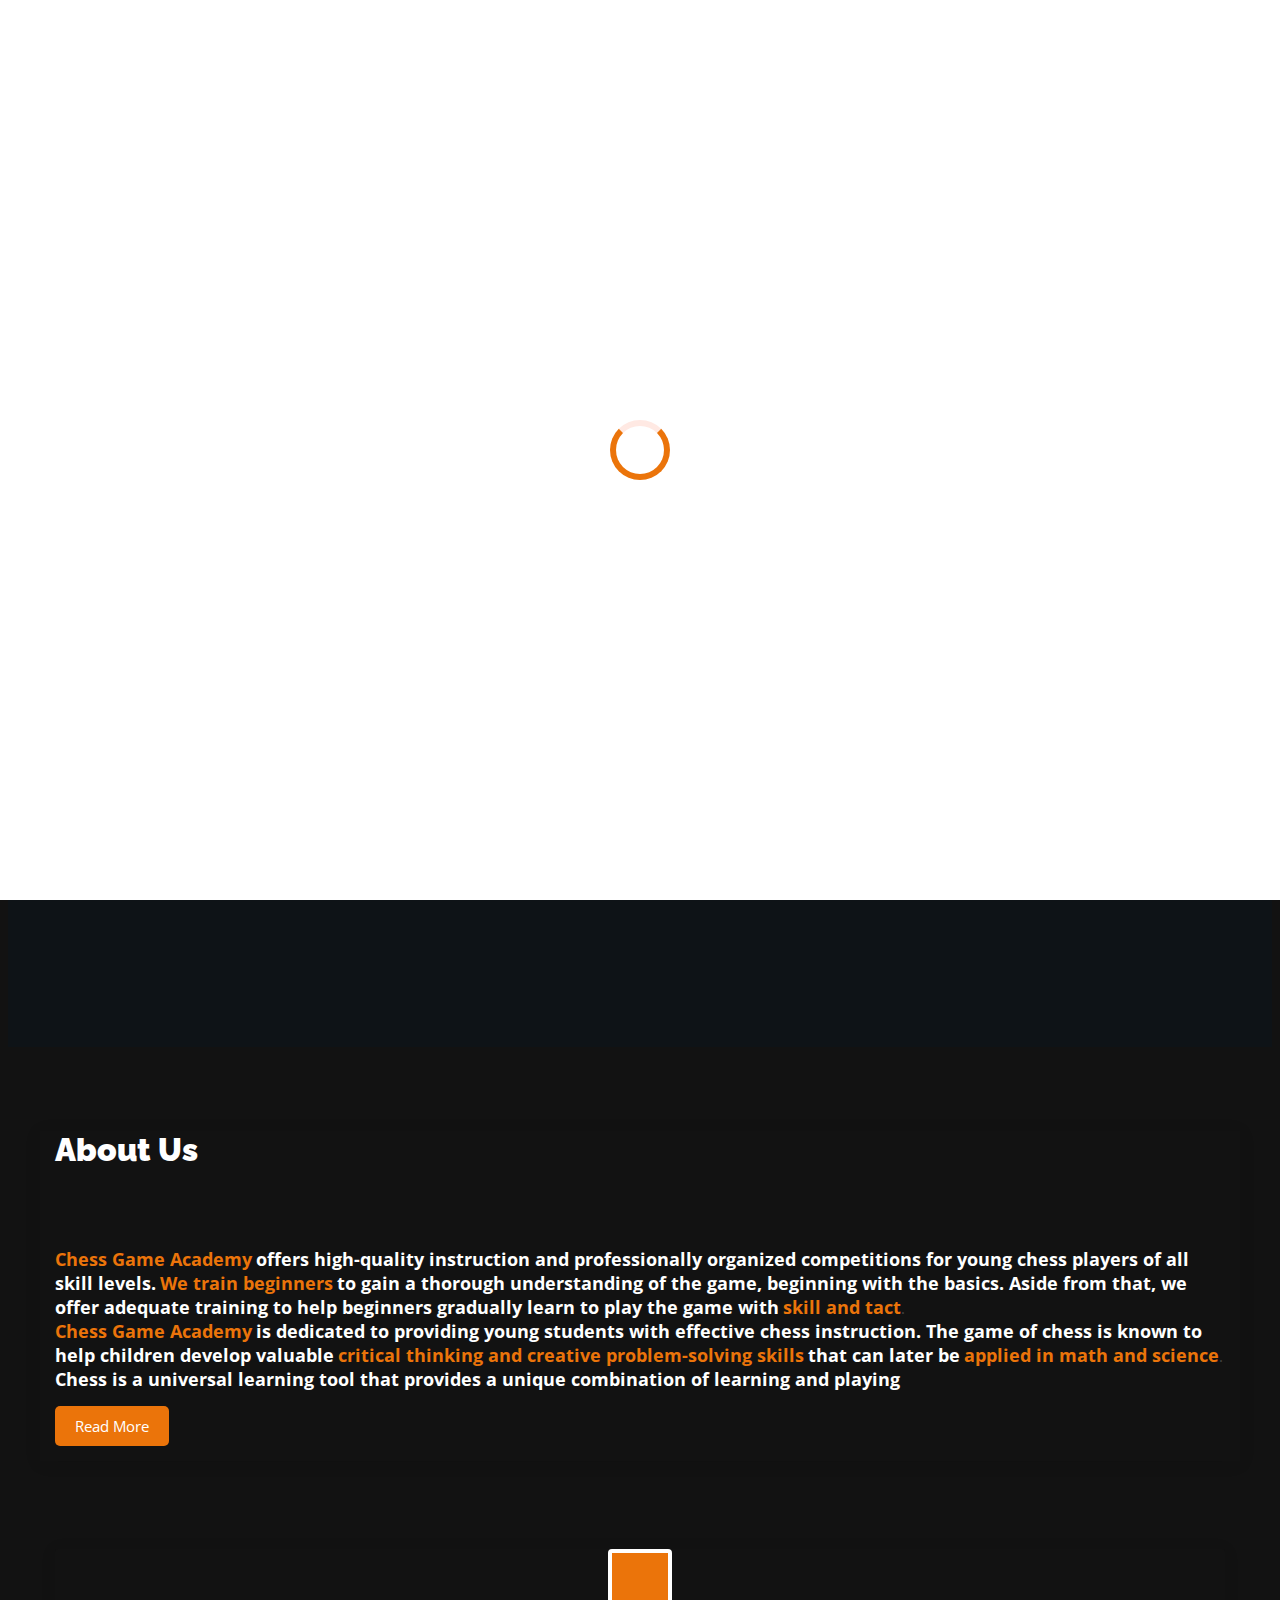
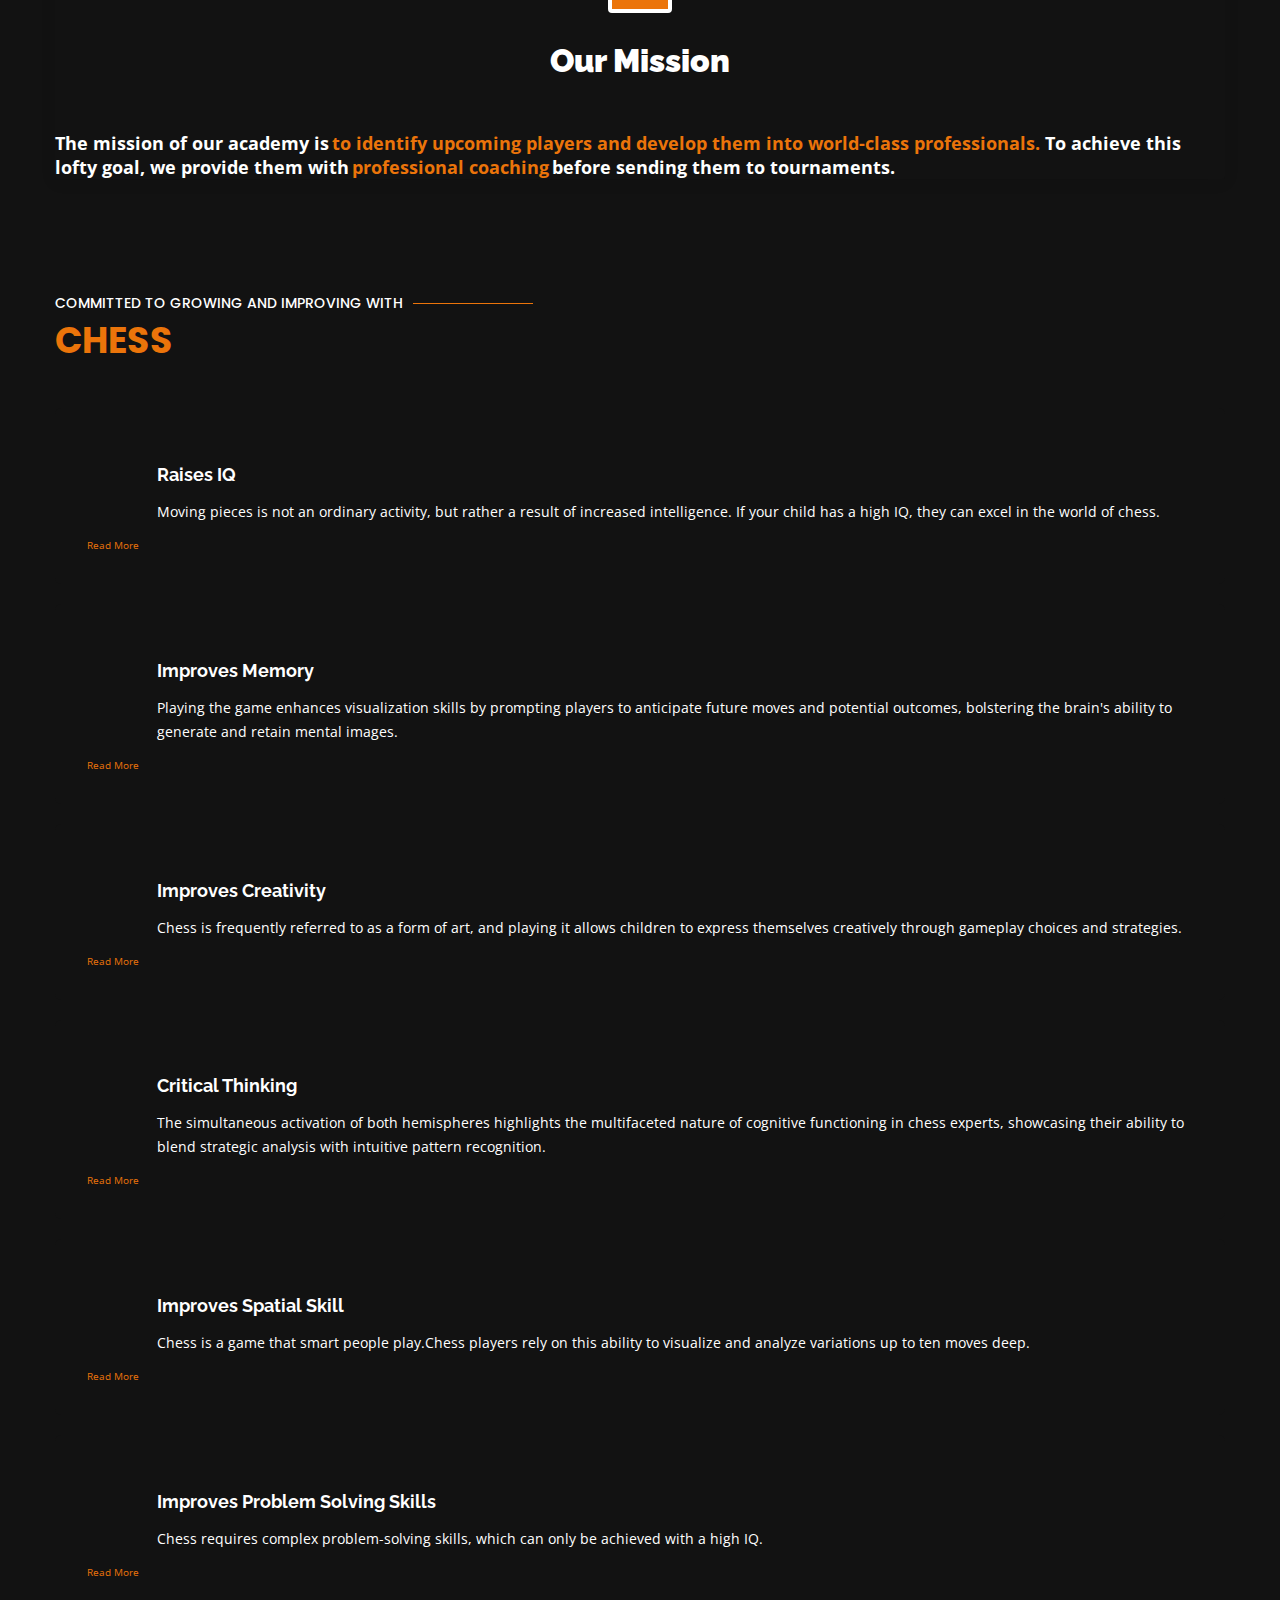
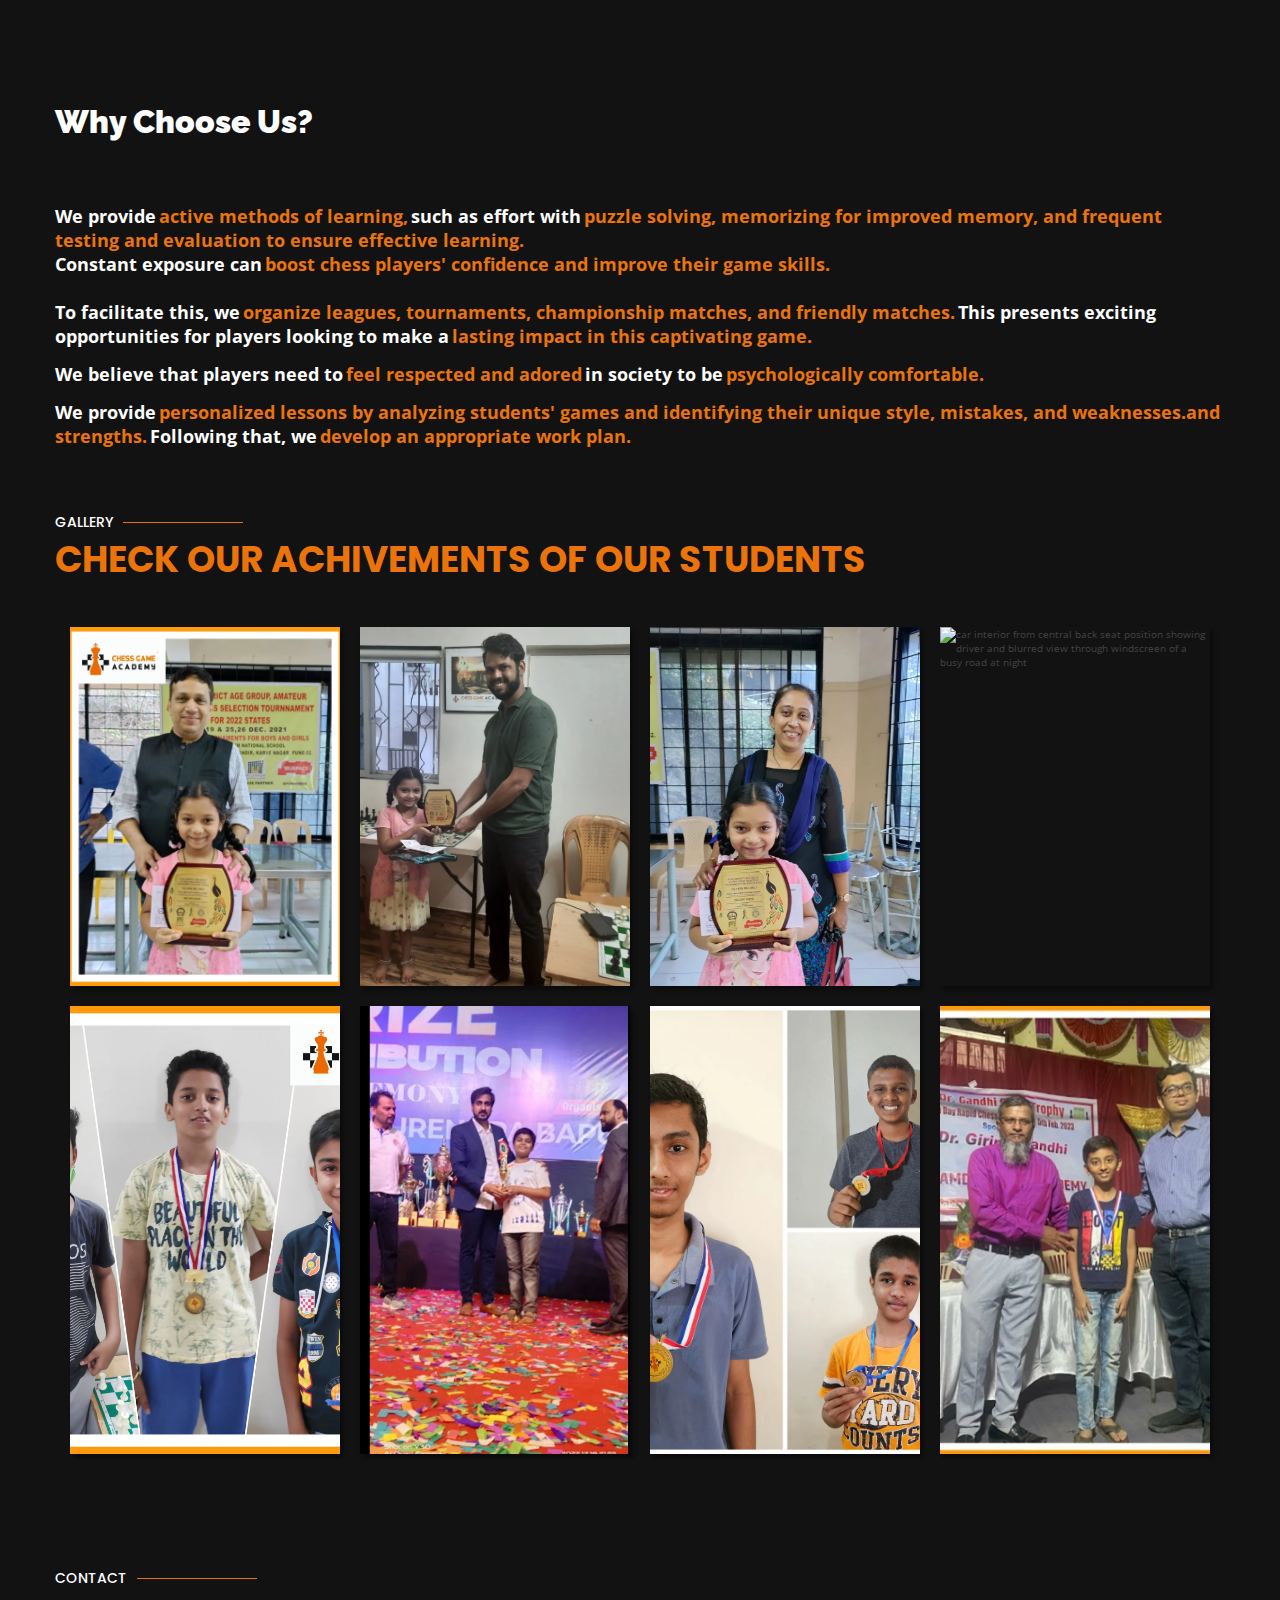
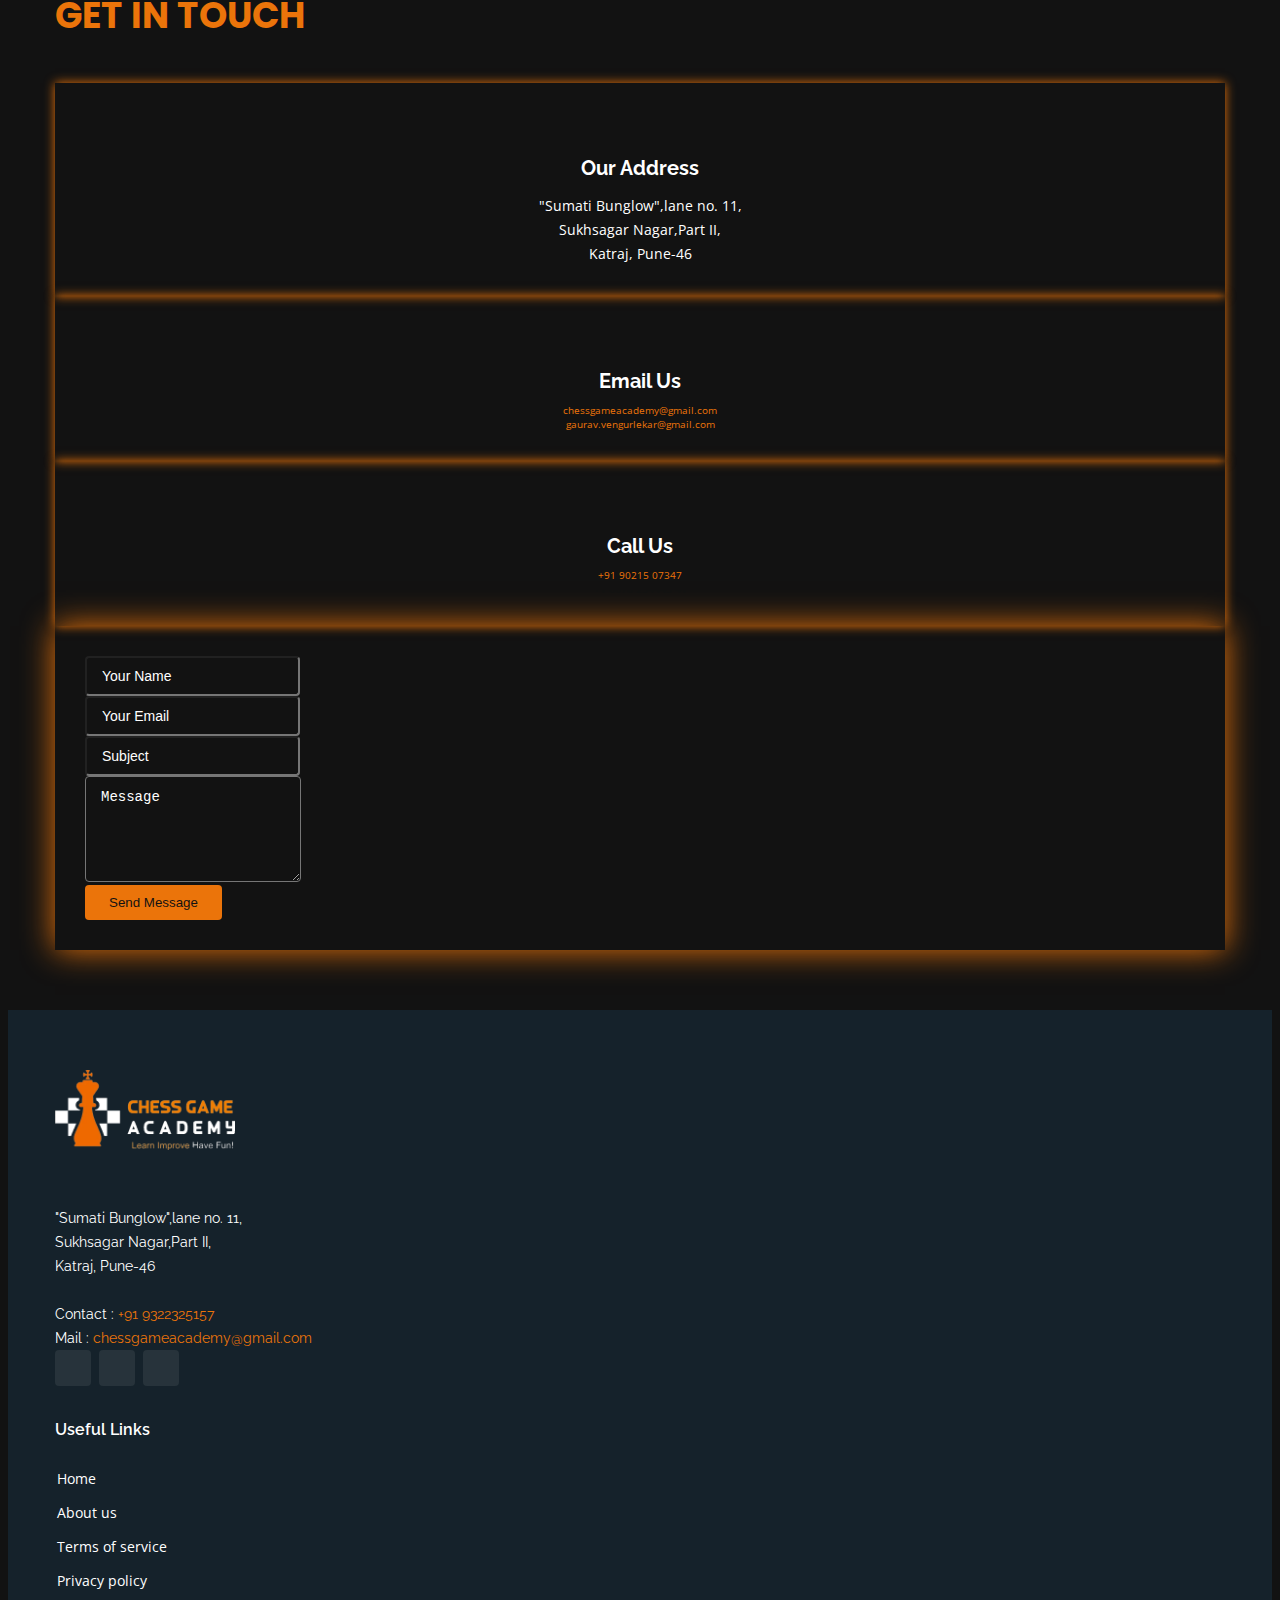
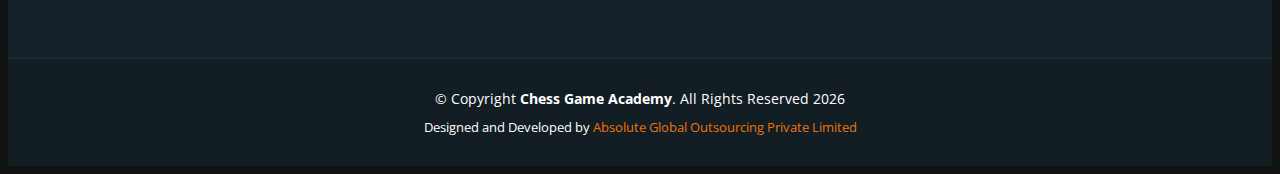
==== commit 7ac6f719: "final changes" ====
--- a/index.html
+++ b/index.html
@@ -13,11 +13,9 @@
   <meta property="og:image" content="https://chessgameacademy.in//assets/img/logo.png">
   <meta property="og:url" content="https://chessgameacademy.in/">
   <meta property="og:type" content="website">
-
-
   <!-- Favicons -->
-  <link href="assets/img/logo.png" rel="icon">
-  <link href="assets/img/logo.png" rel="apple-touch-icon">
+  <link href="assets/img/pages/logo.webp" rel="icon">
+  <link href="assets/img/pages/logo.webp" rel="apple-touch-icon">
 
   <!-- Google Fonts -->
   <link href="https://fonts.googleapis.com/css?family=Open+Sans:300,300i,400,400i,600,600i,700,700i|Raleway:300,300i,400,400i,500,500i,600,600i,700,700i|Poppins:300,300i,400,400i,500,500i,600,600i,700,700i" rel="stylesheet">
@@ -38,24 +36,28 @@
 </head>
 
 <body>
-
-  <!-- ======= Header ======= -->
-  <header id="header" class="fixed-top ">
+  <!-- Begin Code Snippet -->
+  <!-- <div class="extra-head">
+    <a href="tel: +91 9021507347"><span class="con">Contact :</span> +91 9021507347</a>
+    <a href="mailto: chessgameacademy@gmail.com"><span class="con">E-Mail :</span> chessgameacademy@gmail.com</a>
+  </div> -->
+
+  <header id="header" class="fixed-top">
     <div class="container d-flex align-items-center justify-content-between">
-
-      <!-- <h1 class="logo"><a href="index.html">Dewi</a></h1> -->
-      <!-- Uncomment below if you prefer to use an image logo -->
-      <a href="index.html" class="logo"><img src="assets/img/logo.png" alt="" class="img-fluid"></a>
+      <a href="index.html" class="logo">
+        <img src="assets/img/pages/logo.webp" alt="logo" class="img-fluid">
+      </a>
 
       <nav id="navbar" class="navbar">
         <ul>
           <li><a class="nav-link scrollto active" href="index.html">Home</a></li>
           <li><a class="nav-link scrollto" href="#about">About</a></li>
-          <li><a class="nav-link scrollto" href="#services">Benefits</a></li>
-          <li class="dropdown"><a href="#"><span>Updates</span> <i class="bi bi-chevron-down"></i></a>
+          <li><a class="nav-link scrollto" href="achivements.html">Achievements</a></li>
+          <li class="dropdown">
+            <a href="#"><span>Updates</span> <i class="bi bi-chevron-down"></i></a>
             <ul>
+              <li><a href="#portfolio">Gallery</a></li>
               <li><a href="benefits.html">Benefits</a></li>
-              <li><a href="#">Achivements</a></li>
               <li><a href="terms&condition.html">Terms and Conditions</a></li>
             </ul>
           </li>
@@ -64,9 +66,9 @@
         </ul>
         <i class="bi bi-list mobile-nav-toggle"></i>
       </nav><!-- .navbar -->
-
     </div>
   </header><!-- End Header -->
+  <!-- End Code Snippet -->
 
   <!-- ======= Hero Section ======= -->
   <section id="hero">
@@ -86,46 +88,6 @@
     <!-- ======= About Section ======= -->
     <section id="about" class="about">
       <div class="container" data-aos="fade-up">
-
-        <div class="row justify-content-end">  
-          <div class="col-lg-11">
-            <div class="row justify-content-end">
-
-              <div class="col-lg-3 col-md-5 col-6 d-md-flex align-items-md-stretch">
-                <div class="count-box">
-                  <i class="bi bi-emoji-smile"></i>
-                  <span data-purecounter-start="0" data-purecounter-end="500" data-purecounter-duration="1" class="purecounter"></span>
-                  <p>Happy Clients</p>
-                </div>
-              </div>
-
-              <div class="col-lg-3 col-md-5 col-6 d-md-flex align-items-md-stretch">
-                <div class="count-box">
-                  <i class="bi bi-journal-richtext"></i>
-                  <span data-purecounter-start="0" data-purecounter-end="85" data-purecounter-duration="1" class="purecounter"></span>
-                  <p>Projects</p>
-                </div>
-              </div>
-
-              <div class="col-lg-3 col-md-5 col-6 d-md-flex align-items-md-stretch">
-                <div class="count-box">
-                  <i class="bi bi-clock"></i>
-                  <span data-purecounter-start="0" data-purecounter-end="6" data-purecounter-duration="1" class="purecounter"></span>
-                  <p>Years of experience</p>
-                </div>
-              </div>
-
-              <div class="col-lg-3 col-md-5 col-6 d-md-flex align-items-md-stretch">
-                <div class="count-box">
-                  <i class="bi bi-award"></i>
-                  <span data-purecounter-start="0" data-purecounter-end="5" data-purecounter-duration="1" class="purecounter"></span>
-                  <p>Ratings</p>
-                </div>
-              </div>
-
-            </div>
-          </div>
-        </div>
         
         <div class="col-lg-12 pt-3 pt-lg-0 content text-align-center">
           <h3 class="text-center"><span class="about-us">About Us</span></h3>
@@ -186,7 +148,7 @@
             <div class="icon-box">
               <i class="bi bi-bar-chart"></i>
               <h4><a href="benefits.html">Raises IQ</a></h4>
-              <p>Voluptatum deleniti atque corrupti quos dolores et quas molestias excepturi sint occaecati cupiditate non provident</p>
+              <p class="ben-card">Moving pieces is not an ordinary activity, but rather a result of increased intelligence. If your child has a high IQ, they can excel in the world of chess.</p>
               <a href="benefits.html" class="read-moree">Read More</a> <!-- Read More button -->
             </div>
           </div>
@@ -194,7 +156,7 @@
             <div class="icon-box">
               <i class="bi bi-capslock"></i>
               <h4><a href="benefits.html">Improves Memory</a></h4>
-              <p>Minim veniam, quis nostrud exercitation ullamco laboris nisi ut aliquip ex ea commodo consequat tarad limino ata</p>
+              <p class="ben-card"> Playing the game enhances visualization skills by prompting players to anticipate future moves and potential outcomes, bolstering the brain's ability to generate and retain mental images.</p>
               <a href="benefits.html" class="read-moree">Read More</a>
             </div>
           </div>
@@ -202,7 +164,7 @@
             <div class="icon-box">
               <i class="bi bi-boxes"></i>
               <h4><a href="benefits.html">Improves Creativity</a></h4>
-              <p>Duis aute irure dolor in reprehenderit in voluptate velit esse cillum dolore eu fugiat nulla pariatur</p>
+              <p class="ben-card"> Chess is frequently referred to as a form of art, and playing it allows children to express themselves creatively through gameplay choices and strategies.</p>
               <a href="benefits.html" class="read-moree">Read More</a>
             </div>
           </div>
@@ -210,7 +172,7 @@
             <div class="icon-box">
               <i class="bi bi-flower3"></i>
               <h4><a href="benefits.html">Critical Thinking</a></h4>
-              <p>Excepteur sint occaecat cupidatat non proident, sunt in culpa qui officia deserunt mollit anim id est laborum</p>
+              <p class="ben-card">The simultaneous activation of both hemispheres highlights the multifaceted nature of cognitive functioning in chess experts, showcasing their ability to blend strategic analysis with intuitive pattern recognition.</p>
               <a href="benefits.html" class="read-moree">Read More</a>
             </div>
           </div>
@@ -218,7 +180,7 @@
             <div class="icon-box">
               <i class="bi bi-clipboard-data-fill"></i>
               <h4><a href="benefits.html">Improves Spatial Skill</a></h4>
-              <p>At vero eos et accusamus et iusto odio dignissimos ducimus qui blanditiis praesentium voluptatum deleniti atque</p>
+              <p class="ben-card"> Chess is a game that smart people play.Chess players rely on this ability to visualize and analyze variations up to ten moves deep.</p>
               <a href="benefits.html" class="read-moree">Read More</a>
             </div>
           </div>
@@ -226,7 +188,7 @@
             <div class="icon-box">
               <i class="bi bi-clock"></i>
               <h4><a href="benefits.html">Improves Problem Solving Skills</a></h4>
-              <p>Et harum quidem rerum facilis est et expedita distinctio. Nam libero tempore, cum soluta nobis est eligendi</p>
+              <p class="ben-card">Chess requires complex problem-solving skills, which can only be achieved with a high IQ.  </p>
               <a href="benefits.html" class="read-moree">Read More</a>
             </div>
           </div>
@@ -261,113 +223,47 @@
       <div class="container" data-aos="fade-up">
 
         <div class="section-title">
-          <h2>Portfolio</h2>
-          <p>Check our Portfolio</p>
-        </div>
-
-        <div class="row" data-aos="fade-up" data-aos-delay="100">
-          <div class="col-lg-12 d-flex justify-content-center">
-            <ul id="portfolio-flters">
-              <li data-filter="*" class="filter-active">All</li>
-              <li data-filter=".filter-app">App</li>
-              <li data-filter=".filter-card">Card</li>
-              <li data-filter=".filter-web">Web</li>
-            </ul>
-          </div>
-        </div>
-
-        <div class="row portfolio-container" data-aos="fade-up" data-aos-delay="200">
-
-          <div class="col-lg-4 col-md-6 portfolio-item filter-app">
-            <img src="assets/img/portfolio/portfolio-1.jpg" class="img-fluid" alt="">
-            <div class="portfolio-info">
-              <h4>App 1</h4>
-              <p>App</p>
-              <a href="assets/img/portfolio/portfolio-1.jpg" data-gallery="portfolioGallery" class="portfolio-lightbox preview-link" title="App 1"><i class="bx bx-plus"></i></a>
-              <a href="portfolio-details.html" class="details-link" title="More Details"><i class="bx bx-link"></i></a>
-            </div>
-          </div>
-
-          <div class="col-lg-4 col-md-6 portfolio-item filter-web">
-            <img src="assets/img/portfolio/portfolio-2.jpg" class="img-fluid" alt="">
-            <div class="portfolio-info">
-              <h4>Web 3</h4>
-              <p>Web</p>
-              <a href="assets/img/portfolio/portfolio-2.jpg" data-gallery="portfolioGallery" class="portfolio-lightbox preview-link" title="Web 3"><i class="bx bx-plus"></i></a>
-              <a href="portfolio-details.html" class="details-link" title="More Details"><i class="bx bx-link"></i></a>
-            </div>
-          </div>
-
-          <div class="col-lg-4 col-md-6 portfolio-item filter-app">
-            <img src="assets/img/portfolio/portfolio-3.jpg" class="img-fluid" alt="">
-            <div class="portfolio-info">
-              <h4>App 2</h4>
-              <p>App</p>
-              <a href="assets/img/portfolio/portfolio-3.jpg" data-gallery="portfolioGallery" class="portfolio-lightbox preview-link" title="App 2"><i class="bx bx-plus"></i></a>
-              <a href="portfolio-details.html" class="details-link" title="More Details"><i class="bx bx-link"></i></a>
-            </div>
-          </div>
-
-          <div class="col-lg-4 col-md-6 portfolio-item filter-card">
-            <img src="assets/img/portfolio/portfolio-4.jpg" class="img-fluid" alt="">
-            <div class="portfolio-info">
-              <h4>Card 2</h4>
-              <p>Card</p>
-              <a href="assets/img/portfolio/portfolio-4.jpg" data-gallery="portfolioGallery" class="portfolio-lightbox preview-link" title="Card 2"><i class="bx bx-plus"></i></a>
-              <a href="portfolio-details.html" class="details-link" title="More Details"><i class="bx bx-link"></i></a>
-            </div>
-          </div>
-
-          <div class="col-lg-4 col-md-6 portfolio-item filter-web">
-            <img src="assets/img/portfolio/portfolio-5.jpg" class="img-fluid" alt="">
-            <div class="portfolio-info">
-              <h4>Web 2</h4>
-              <p>Web</p>
-              <a href="assets/img/portfolio/portfolio-5.jpg" data-gallery="portfolioGallery" class="portfolio-lightbox preview-link" title="Web 2"><i class="bx bx-plus"></i></a>
-              <a href="portfolio-details.html" class="details-link" title="More Details"><i class="bx bx-link"></i></a>
-            </div>
-          </div>
-
-          <div class="col-lg-4 col-md-6 portfolio-item filter-app">
-            <img src="assets/img/portfolio/portfolio-6.jpg" class="img-fluid" alt="">
-            <div class="portfolio-info">
-              <h4>App 3</h4>
-              <p>App</p>
-              <a href="assets/img/portfolio/portfolio-6.jpg" data-gallery="portfolioGallery" class="portfolio-lightbox preview-link" title="App 3"><i class="bx bx-plus"></i></a>
-              <a href="portfolio-details.html" class="details-link" title="More Details"><i class="bx bx-link"></i></a>
-            </div>
-          </div>
-
-          <div class="col-lg-4 col-md-6 portfolio-item filter-card">
-            <img src="assets/img/portfolio/portfolio-7.jpg" class="img-fluid" alt="">
-            <div class="portfolio-info">
-              <h4>Card 1</h4>
-              <p>Card</p>
-              <a href="assets/img/portfolio/portfolio-7.jpg" data-gallery="portfolioGallery" class="portfolio-lightbox preview-link" title="Card 1"><i class="bx bx-plus"></i></a>
-              <a href="portfolio-details.html" class="details-link" title="More Details"><i class="bx bx-link"></i></a>
-            </div>
-          </div>
-
-          <div class="col-lg-4 col-md-6 portfolio-item filter-card">
-            <img src="assets/img/portfolio/portfolio-8.jpg" class="img-fluid" alt="">
-            <div class="portfolio-info">
-              <h4>Card 3</h4>
-              <p>Card</p>
-              <a href="assets/img/portfolio/portfolio-8.jpg" data-gallery="portfolioGallery" class="portfolio-lightbox preview-link" title="Card 3"><i class="bx bx-plus"></i></a>
-              <a href="portfolio-details.html" class="details-link" title="More Details"><i class="bx bx-link"></i></a>
-            </div>
-          </div>
-
-          <div class="col-lg-4 col-md-6 portfolio-item filter-web">
-            <img src="assets/img/portfolio/portfolio-9.jpg" class="img-fluid" alt="">
-            <div class="portfolio-info">
-              <h4>Web 3</h4>
-              <p>Web</p>
-              <a href="assets/img/portfolio/portfolio-9.jpg" data-gallery="portfolioGallery" class="portfolio-lightbox preview-link" title="Web 3"><i class="bx bx-plus"></i></a>
-              <a href="portfolio-details.html" class="details-link" title="More Details"><i class="bx bx-link"></i></a>
-            </div>
-          </div>
-
+          <h2>Gallery</h2>
+          <p>Check our Achivements of our Students</p>
+        </div>
+
+        <div class="container">
+
+          <div class="gallery">
+        
+            <div class="gallery-item">
+              <img class="gallery-image" src="./assets/img/portfolio/portfolio-1.webp" alt="person writing in a notebook beside by an iPad, laptop, printed photos, spectacles, and a cup of coffee on a saucer">
+            </div>
+        
+            <div class="gallery-item">
+              <img class="gallery-image" src="./assets/img/portfolio/portfolio-2.webp" alt="sunset behind San Francisco city skyline">
+            </div>
+        
+            <div class="gallery-item">
+              <img class="gallery-image" src="./assets/img/portfolio/portfolio-3.webp" alt="people holding umbrellas on a busy street at night lit by street lights and illuminated signs in Tokyo, Japan">
+            </div>
+        
+            <div class="gallery-item">
+              <img class="gallery-image" src="./assets/img/portfolio/portfolio-4.jpg" alt="car interior from central back seat position showing driver and blurred view through windscreen of a busy road at night">
+            </div>
+        
+            <div class="gallery-item">
+              <img class="gallery-image" src="./assets/img/portfolio/portfolio-5.webp" alt="back view of woman wearing a backpack and beanie waiting to cross the road on a busy street at night in New York City, USA">
+            </div>
+        
+            <div class="gallery-item">
+              <img class="gallery-image" src="./assets/img/portfolio/portfolio-9.webp" alt="man wearing a black jacket, white shirt, blue jeans, and brown boots, playing a white electric guitar while sitting on an amp">
+            </div>
+            
+            <div class="gallery-item">
+              <img class="gallery-image" src="./assets/img/portfolio/portfolio-7.webp" alt="man wearing a black jacket, white shirt, blue jeans, and brown boots, playing a white electric guitar while sitting on an amp">
+            </div>
+
+            <div class="gallery-item">
+              <img class="gallery-image" src="./assets/img/portfolio/portfolio-8.webp" alt="man wearing a black jacket, white shirt, blue jeans, and brown boots, playing a white electric guitar while sitting on an amp">
+            </div>
+          </div>
+        
         </div>
 
       </div>
@@ -376,14 +272,14 @@
     
     <!-- ======= Contact Section ======= -->
     <section id="contact" class="contact">
-      <div class="container" data-aos="fade-up"">
+      <div class="container" data-aos="fade-up">
 
     <div class=" section-title">
         <h2>Contact</h2>
         <p>Get In Touch</p>
       </div>
 
-      <div class="row">
+      <div class="row slide-in">
 
         <div class="col-lg-6">
 
@@ -401,46 +297,46 @@
               <div class="info-box mt-4">
                 <i class="bx bx-envelope"></i>
                 <h3>Email Us</h3>
-                <p>chessgameacademy@gmail.com
-                  <br>gaurav.vengurlekar@gmail.com</p>
+                <a href="mailto: chessgameacademygmail@gmail.com">chessgameacademy@gmail.com
+                  <br>gaurav.vengurlekar@gmail.com</a>
               </div>
             </div>
             <div class="col-md-6">
               <div class="info-box mt-4">
                 <i class="bx bx-phone-call"></i>
                 <h3>Call Us</h3>
-                <p>+91 90215 07347<br>+1 6678 254445 41</p>
-              </div>
-            </div>
-          </div>
-
-        </div>
-
-        <div class="col-lg-6 mt-4 mt-lg-0">
+                <a href="tel: +91 90215 07347">+91 90215 07347<br><span class="hide">+1 6678 254445 41</span></a>
+              </div>
+            </div>
+          </div>
+
+        </div>
+
+        <div class="col-lg-6 mt-4 mt-lg-0 slide-in">
           <form name="contact" method="POST" class="php-email" netlify>
-<!--           <form action="" method="post" role="form" class="php-email-form" netlify> -->
-<!--           <form method="post" role="form" class="php-email-form" data-aos="fade-up" data-aos-delay="100" netlify> -->
-            <div class="row">
-              <div class="col-md-6 form-group">
-                <input type="text" name="name" class="form-control" id="name" placeholder="Your Name" required>
-              </div>
-              <div class="col-md-6 form-group mt-3 mt-md-0">
-                <input type="email" class="form-control" name="email" id="email" placeholder="Your Email" required>
-              </div>
-            </div>
-            <div class="form-group mt-3">
-              <input type="text" class="form-control" name="subject" id="subject" placeholder="Subject" required>
-            </div>
-            <div class="form-group mt-3">
-              <textarea class="form-control" name="message" rows="5" placeholder="Message" required></textarea>
-            </div>
-<!--             <div class="my-3">
-              <div class="loading">Loading</div>
-              <div class="error-message"></div>
-              <div class="sent-message">Your message has been sent. Thank you!</div>
-            </div> -->
-            <div class="text-center"><button type="submit">Send Message</button></div>
-          </form>
+            <!--           <form action="" method="post" role="form" class="php-email-form" netlify> -->
+            <!--           <form method="post" role="form" class="php-email-form" data-aos="fade-up" data-aos-delay="100" netlify> -->
+                        <div class="row">
+                          <div class="col-md-6 form-group">
+                            <input type="text" name="name" class="form-control" id="name" placeholder="Your Name" required>
+                          </div>
+                          <div class="col-md-6 form-group mt-3 mt-md-0">
+                            <input type="email" class="form-control" name="email" id="email" placeholder="Your Email" required>
+                          </div>
+                        </div>
+                        <div class="form-group mt-3">
+                          <input type="text" class="form-control" name="subject" id="subject" placeholder="Subject" required>
+                        </div>
+                        <div class="form-group mt-3">
+                          <textarea class="form-control" name="message" rows="5" placeholder="Message" required></textarea>
+                        </div>
+            <!--             <div class="my-3">
+                          <div class="loading">Loading</div>
+                          <div class="error-message"></div>
+                          <div class="sent-message">Your message has been sent. Thank you!</div>
+                        </div> -->
+                        <div class="text-center"><button type="submit">Send Message</button></div>
+                      </form>
         </div>
 
       </div>
@@ -458,7 +354,7 @@
 
           <div class="col-lg-3 col-md-6">
             <div class="footer-info">
-              <img src="./assets/img/logo.png" alt="" class="imggg">
+              <img src="./assets/img/pages/logo.webp" alt="" class="imggg">
               <br>
               <br>
               <br>
@@ -468,12 +364,13 @@
                 Katraj, Pune-46
                 <br>
                 <br>
-                <strong>Phone:</strong> +91 90215 07347<br>
-                <strong>Email:</strong> chessgameacademy@gmail.com<br>
+                <a href="tel: +91 9322325157"><span class="con">Contact :</span> +91 9322325157</a>
+                <br>
+                <a href="“mailto: chessgameacademy@gmail.com"><span class="con">Mail :</span> chessgameacademy@gmail.com</a>
               </p>
               <div class="social-links mt-3">
-                <a href="https://wa.me/919325099098" class="twitter"><i class="bx bxl-whatsapp"></i></a>
-                <a href="https://www.facebook.com/people/Chess-Game-Academy/100064632897247/?mibextid=ZbWKwL" class="facebook"><i class="bx bxl-facebook"></i></a>
+                <a href="https://wa.me/919325099098" class="whatsapp"><i class="bx bxl-whatsapp"></i></a>
+                <a href="https://www.facebook.com/profile.php?id=100064632897247&mibextid=ZbWKwL" class="facebook"><i class="bx bxl-facebook"></i></a>
                 <a href="https://www.instagram.com/chess_game_india?igsh=dXplc2w1d3k5eHU1" class="instagram"><i class="bx bxl-instagram"></i></a>
               </div>
             </div>
@@ -485,7 +382,7 @@
               <li><i class="bx bx-chevron-right"></i> <a href="#">Home</a></li>
               <li><i class="bx bx-chevron-right"></i> <a href="#about">About us</a></li>
               <li><i class="bx bx-chevron-right"></i> <a href="terms&condition.html">Terms of service</a></li>
-              <li><i class="bx bx-chevron-right"></i> <a href="terms&condition.html">Privacy policy</a></li>
+              <li><i class="bx bx-chevron-right"></i> <a href="privacypolicy.html">Privacy policy</a></li>
             </ul>
           </div>
 
@@ -510,7 +407,6 @@
       </div>
     </div>
   </footer><!-- End Footer -->
-
   <div id="preloader"></div>
   <a href="#" class="back-to-top d-flex align-items-center justify-content-center"><i class="bi bi-arrow-up-short"></i></a>
 
@@ -528,4 +424,4 @@
 
 </body>
 
-</html>
+</html>--- a/assets/css/style.css
+++ b/assets/css/style.css
@@ -1,4 +1,3 @@
-
 /*--------------------------------------------------------------
 # General
 --------------------------------------------------------------*/
@@ -6,16 +5,167 @@
   font-family: "Open Sans", sans-serif;
   color: #444444;
   background-color: #121212;
-}
-
+  
+}
+/* 
+  The code snippet defines the styles for a CSS class called `.extra-head`. 
+  It sets the display to flex, aligns the content to the center, and sets the text color to white. 
+  The background color is set to a semi-transparent dark blue, and the height is set to 50 pixels. 
+  The class also contains a nested selector for `p` elements inside `.extra-head`, which sets the margin-bottom to 10 pixels. 
+  There is also a media query that applies different styles for screens with a maximum width of 768 pixels, 
+  reducing the margin-bottom to 5 pixels for the `p` elements.
+*/
+
+.extra-head {
+  display: flex;
+  justify-content: center;
+  align-items: center;
+  color: #ffffff;
+  text-align: center;
+  background: rgba(21, 34, 43, 0.85); /* Just for demonstration */
+  height: 50px; /* Just for demonstration */
+}
+
+.con {
+  color: #ffffff;
+}
+
+.extra-head p {
+  margin-bottom: 10px; /* Adjust this value as needed */
+}
+
+@media screen and (max-width: 768px) {
+  .extra-head p {
+    margin-bottom: 5px; /* Adjust this value for smaller screens */
+  }
+}
 a {
   color: #EB740A;
   text-decoration: none;
 }
-
+#message{
+  color: #ffffff;
+}
 a:hover {
   color: #EB740A;
   text-decoration: none;
+}/*
+
+All grid code is placed in a 'supports' rule (feature query) at the bottom of the CSS (Line 77). 
+        
+The 'supports' rule will only run if your browser supports CSS grid.
+
+Flexbox is used as a fallback so that browsers which don't support grid will still recieve an identical layout.
+
+*/
+
+@import url(https://fonts.googleapis.com/css?family=Montserrat:500);
+
+:root {
+	/* Base font size */
+	font-size: 10px;
+}
+
+*,
+*::before,
+*::after {
+	box-sizing: border-box;
+}
+
+body {
+	min-height: 100vh;
+	background-color: #121212;
+}
+@keyframes slideInFromRight {
+  0% {
+    transform: translateX(100%);
+    opacity: 0;
+  }
+  100% {
+    transform: translateX(0);
+    opacity: 1;
+  }
+}
+
+.slide-in {
+  animation: slideInFromRight 2s ease-out forwards;
+}
+
+
+.container {
+	max-width: 100rem;
+	margin: 0 auto;
+	padding: 0 2rem 2rem;
+}
+
+.heading {
+	font-family: "Montserrat", Arial, sans-serif;
+	font-size: 4rem;
+	font-weight: 500;
+	line-height: 1.5;
+	text-align: center;
+	padding: 3.5rem 0;
+	color: #1a1a1a;
+}
+
+.heading span {
+	display: block;
+}
+
+.gallery {
+	display: flex;
+	flex-wrap: wrap;
+	/* Compensate for excess margin on outer gallery flex items */
+	margin: -1rem -1rem;
+}
+
+.gallery-item {
+	/* Minimum width of 24rem and grow to fit available space */
+	flex: 1 0 24rem;
+	/* Margin value should be half of grid-gap value as margins on flex items don't collapse */
+	margin: 1rem;
+	box-shadow: 0.3rem 0.4rem 0.4rem rgba(0, 0, 0, 0.4);
+	overflow: hidden;
+}
+
+.gallery-image {
+	display: block;
+	width: 100%;
+	height: 100%;
+	object-fit: cover;
+	transition: transform 400ms ease-out;
+}
+
+.gallery-image:hover {
+	transform: scale(1.15);
+}
+
+/*
+
+The following rule will only run if your browser supports CSS grid.
+
+Remove or comment-out the code block below to see how the browser will fall-back to flexbox styling. 
+
+*/
+
+@supports (display: grid) {
+	.gallery {
+		display: grid;
+		grid-template-columns: repeat(auto-fit, minmax(24rem, 1fr));
+		grid-gap: 2rem;
+	}
+
+	.gallery,
+	.gallery-item {
+		margin: 0;
+	}
+}
+
+.con{
+  margin-top: 100px;
+}
+.hide{
+  color: #121212;
 }
 
 h1,
@@ -300,8 +450,11 @@
   transition: all 0.5s;
   z-index: 997;
   padding: 20px 0;
-}
-
+  margin-top: 0;
+}
+.ben-card{
+  color: #ffffff;
+}
 #header.header-scrolled,
 #header.header-inner-pages {
   background: rgba(21, 34, 43, 0.85);
@@ -600,7 +753,7 @@
 #hero {
   width: 100%;
   height: 100vh;
-  background: url("../img/chess_bg.png")  center;
+  background: url("../img/pages/chess_bg.webp")  center;
   background-size: cover;
   position: relative;
   padding: 0;
@@ -691,6 +844,16 @@
 @media (min-width: 1024px) {
   #hero {
     background-attachment: fixed;
+  }
+}
+
+@media (min-width: 768px) {
+  #hero {
+    background-attachment: fixed; /* Keeps the background image fixed during scrolling */
+    background-position: center center; /* Horizontally and vertically centers the image */
+    background-size: cover; /* Ensures the background covers the entire element */
+    background-image: url("../img/pages/chess_bg.webp"); /* Example path to your background image */
+    background-repeat: no-repeat;
   }
 }
 
@@ -1599,7 +1762,7 @@
   padding: 30px;
 }
 
-/* .contact .php-email-form .error-message {
+.contact .php-email .error-message {
   display: none;
   color: #fff;
   background: #EB740A;
@@ -1608,11 +1771,11 @@
   font-weight: 600;
 }
 
-.contact .php-email-form .error-message br+br {
+.contact .php-email .error-message br+br {
   margin-top: 25px;
 }
 
-.contact .php-email-form .sent-message {
+.contact .php-email .sent-message {
   display: none;
   color: #fff;
   background: #18d26e;
@@ -1621,14 +1784,14 @@
   font-weight: 600;
 }
 
-.contact .php-email-form .loading {
+.contact .php-email .loading {
   display: none;
   background: #fff;
   text-align: center;
   padding: 15px;
 }
 
-.contact .php-email-form .loading:before {
+.contact .php-email .loading:before {
   content: "";
   display: inline-block;
   border-radius: 50%;
@@ -1638,7 +1801,7 @@
   border: 3px solid #18d26e;
   border-top-color: #eee;
   animation: animate-loading 1s linear infinite;
-} */
+}
 
 .contact .php-email input,
 .contact .php-email textarea {
@@ -1681,11 +1844,11 @@
   border-radius: 4px;
 }
 
-.contact .php-emailbutton[type=submit]:hover {
+.contact .php-email button[type=submit]:hover {
   background: #ff5e31;
 }
 
-/* @keyframes animate-loading {
+@keyframes animate-loading {
   0% {
     transform: rotate(0deg);
   }
@@ -1693,7 +1856,7 @@
   100% {
     transform: rotate(360deg);
   }
-} */
+}
 
 /*--------------------------------------------------------------
 # Breadcrumbs
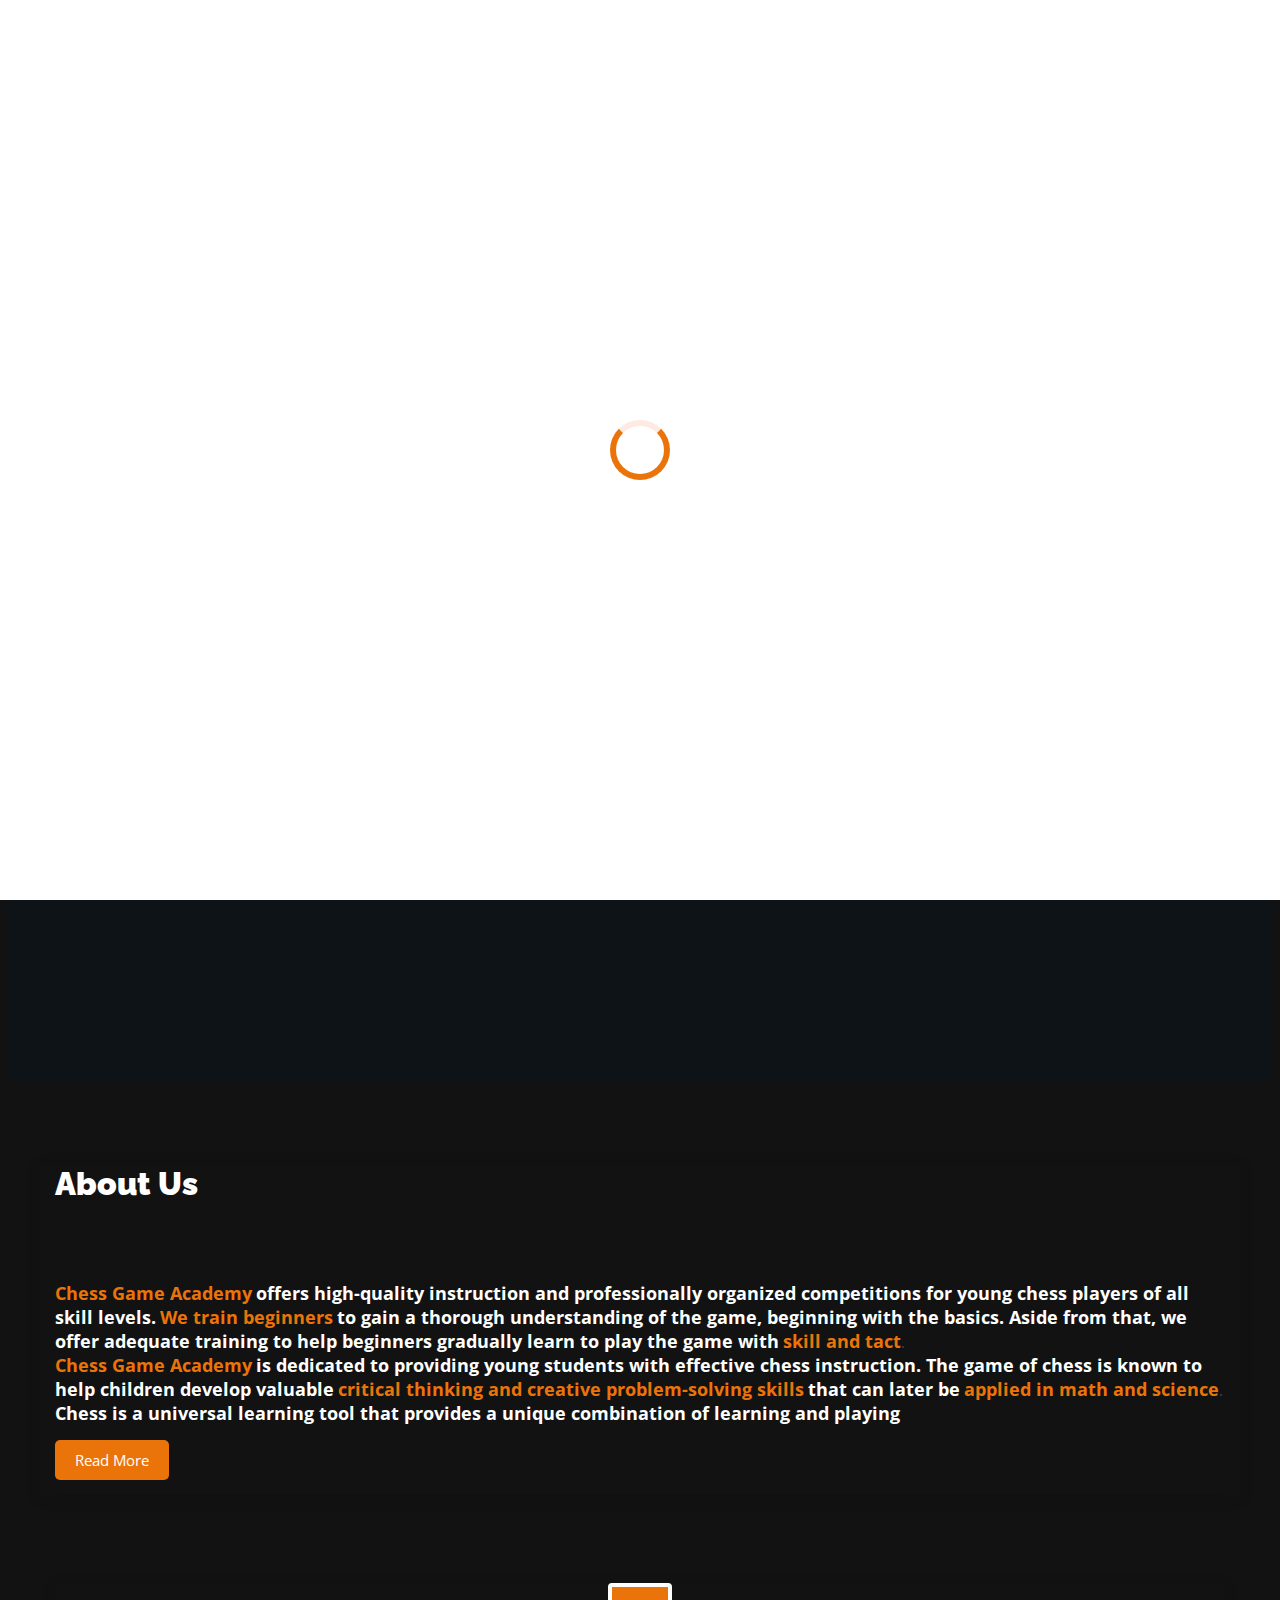
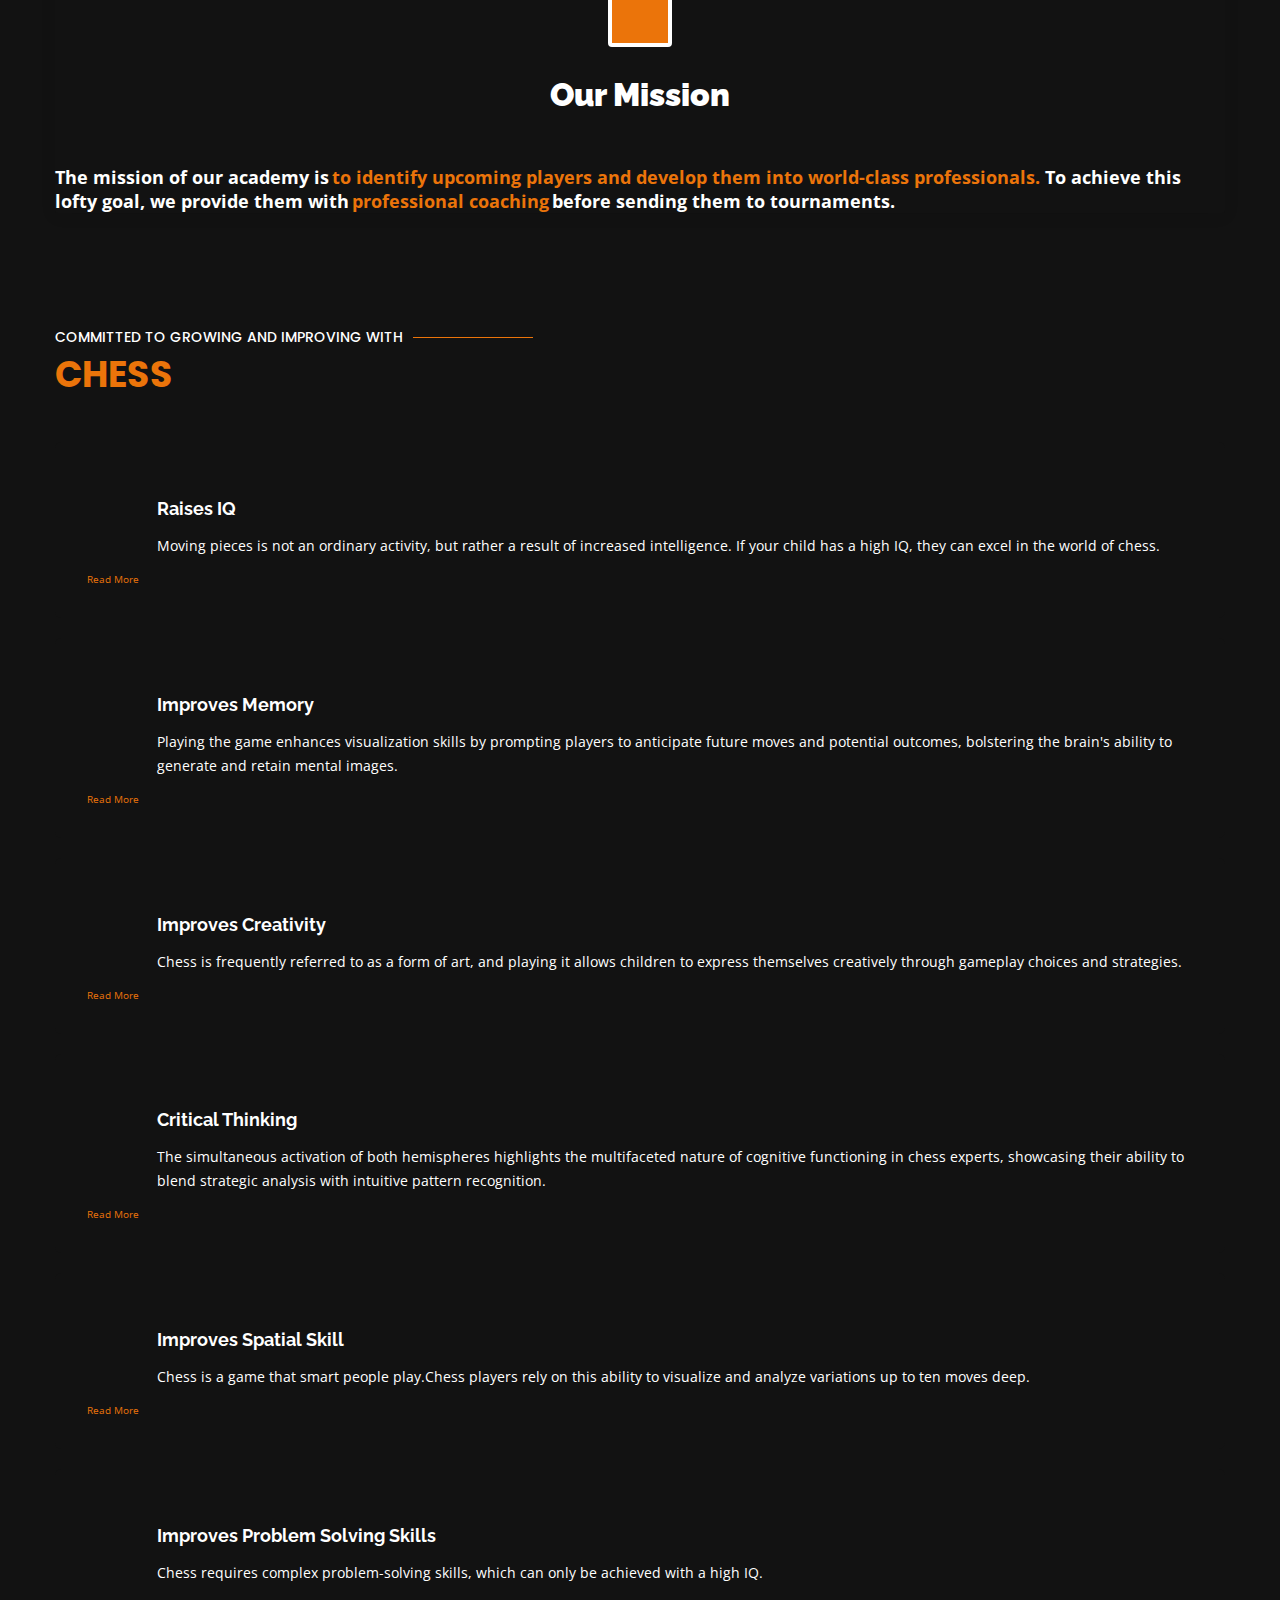
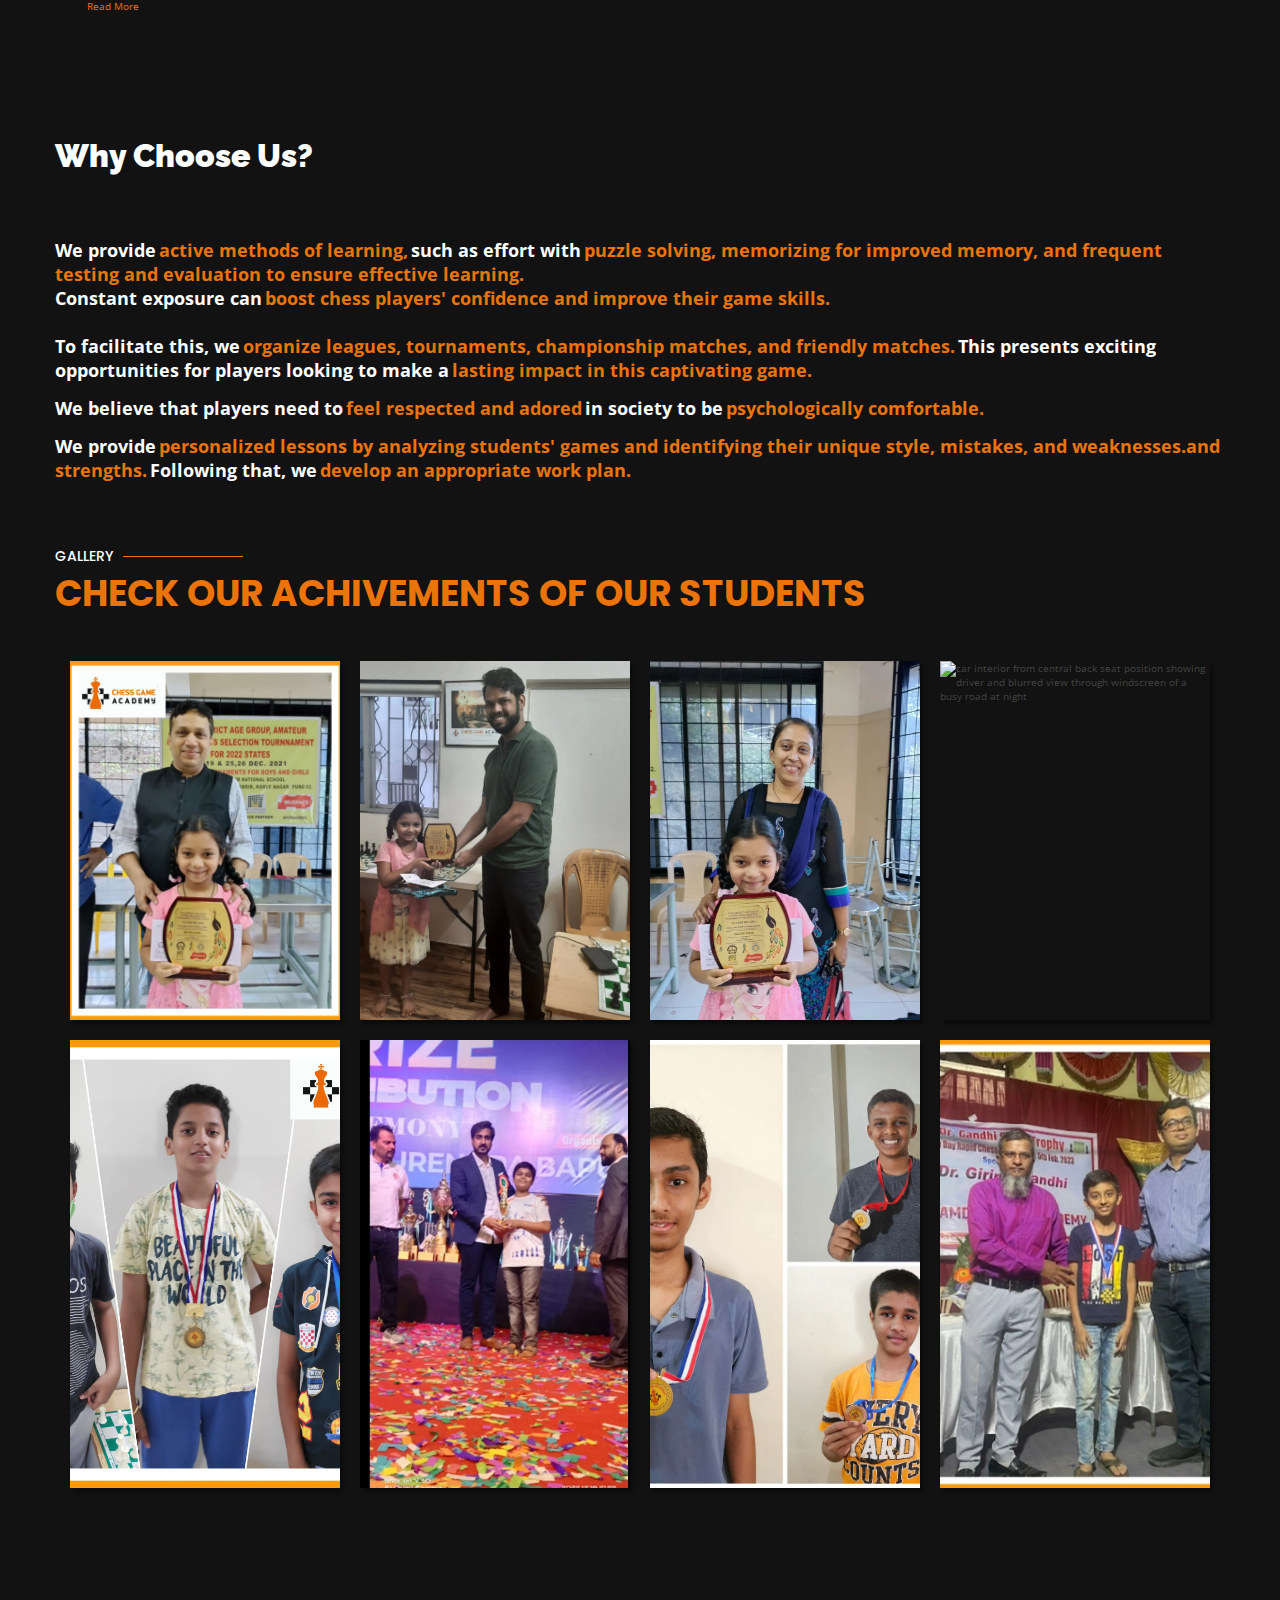
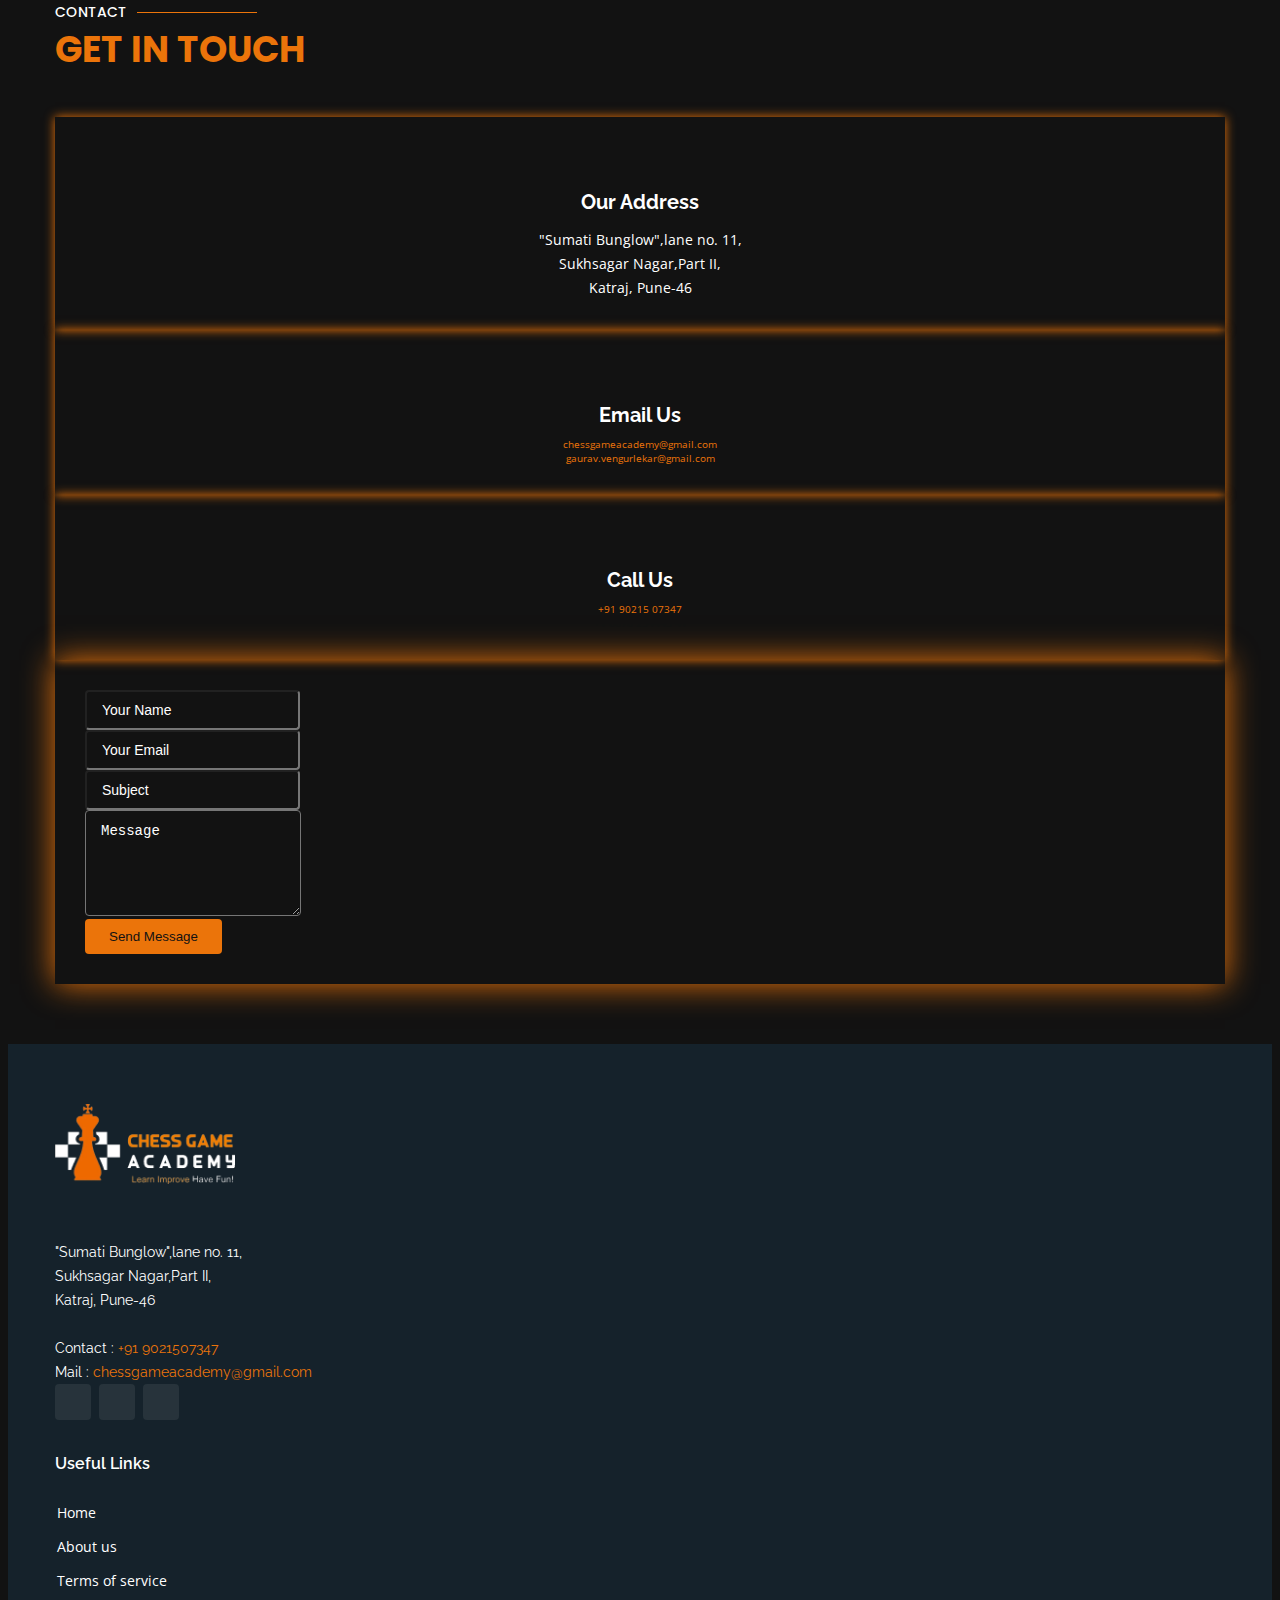
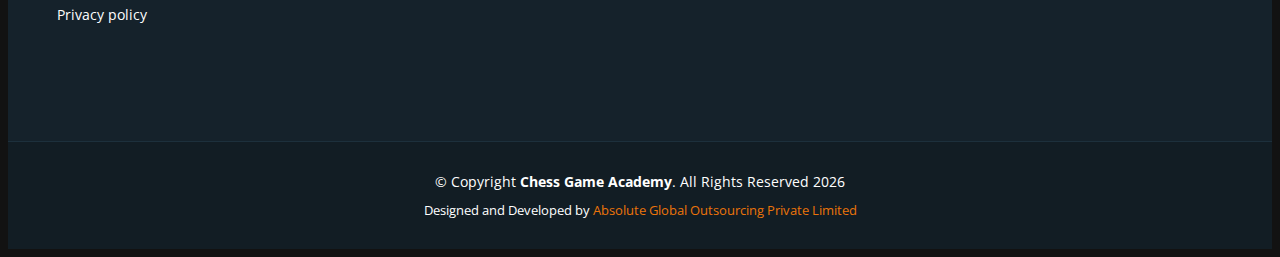
==== commit 83e06e78: "Update index.html" ====
--- a/index.html
+++ b/index.html
@@ -36,11 +36,15 @@
 </head>
 
 <body>
-  <!-- Begin Code Snippet -->
-  <!-- <div class="extra-head">
+  <div class="extra-head"> 
     <a href="tel: +91 9021507347"><span class="con">Contact :</span> +91 9021507347</a>
+    &nbsp;
+    &nbsp;
+    &nbsp;
+    &nbsp;
+    &nbsp;
     <a href="mailto: chessgameacademy@gmail.com"><span class="con">E-Mail :</span> chessgameacademy@gmail.com</a>
-  </div> -->
+  </div> 
 
   <header id="header" class="fixed-top">
     <div class="container d-flex align-items-center justify-content-between">
@@ -58,6 +62,7 @@
             <ul>
               <li><a href="#portfolio">Gallery</a></li>
               <li><a href="benefits.html">Benefits</a></li>
+              <li><a href="play.html" target="_blank">Play Chess Online</a></li>
               <li><a href="terms&condition.html">Terms and Conditions</a></li>
             </ul>
           </li>
@@ -76,7 +81,8 @@
       <h1>CHESS GAME ACADEMY</h1>
       <h2>Learn Improve | Have Fun</h2>
       <div class="d-flex">
-        <a href="#contact" class="btn-get-started scrollto">Register</a>
+        <a href="#contact" class="hero-btn scrollto" style="margin-right: 20px;">Register Now</a>
+        <a href="play.html" class="btn-get-started scrollto" target="_blank">Play Chess Online with AI</a>
       </div>
     </div>
   </section>
@@ -352,7 +358,7 @@
       <div class="container">
         <div class="row">
 
-          <div class="col-lg-3 col-md-6">
+          <div class="col-lg-4 col-md-6">
             <div class="footer-info">
               <img src="./assets/img/pages/logo.webp" alt="" class="imggg">
               <br>
@@ -364,9 +370,9 @@
                 Katraj, Pune-46
                 <br>
                 <br>
-                <a href="tel: +91 9322325157"><span class="con">Contact :</span> +91 9322325157</a>
+                <a href="tel: +91 9021507347"><span class="con">Contact :</span> +91 9021507347</a>
                 <br>
-                <a href="“mailto: chessgameacademy@gmail.com"><span class="con">Mail :</span> chessgameacademy@gmail.com</a>
+                <a href="mailto: chessgameacademy@gmail.com"><span class="con">Mail :</span> chessgameacademy@gmail.com</a>
               </p>
               <div class="social-links mt-3">
                 <a href="https://wa.me/919325099098" class="whatsapp"><i class="bx bxl-whatsapp"></i></a>
@@ -375,22 +381,30 @@
               </div>
             </div>
           </div>
-          
-          <div class="col-lg-2 col-md-6 footer-links">
+
+          <div class="col-lg-4 col-md-6 footer-links">
             <h4>Useful Links</h4>
             <ul>
-              <li><i class="bx bx-chevron-right"></i> <a href="#">Home</a></li>
-              <li><i class="bx bx-chevron-right"></i> <a href="#about">About us</a></li>
+              <li><i class="bx bx-chevron-right"></i> <a href="index.html">Home</a></li>
+              <li><i class="bx bx-chevron-right"></i> <a href="about-us.html">About us</a></li>
               <li><i class="bx bx-chevron-right"></i> <a href="terms&condition.html">Terms of service</a></li>
               <li><i class="bx bx-chevron-right"></i> <a href="privacypolicy.html">Privacy policy</a></li>
             </ul>
           </div>
-
-
+          <div class="col-lg-4 col-md-6 footer-links">
+           <img src="./assets/img/pages/hassan-pasha-7SjEuEF06Zw-unsplash.jpg" alt="" class="small-image">
+          </div>
+          
+
+          <div class="col-lg-4 col-md-6 footer-newsletter">
+           <img src="" alt="">
             </form>
 
           </div>
 
+        </div>
+      
+      
         </div>
       </div>
     </div>
@@ -424,4 +438,4 @@
 
 </body>
 
-</html>+</html>
--- a/assets/css/style.css
+++ b/assets/css/style.css
@@ -1,3 +1,5 @@
+
+
 /*--------------------------------------------------------------
 # General
 --------------------------------------------------------------*/
@@ -5,33 +7,20 @@
   font-family: "Open Sans", sans-serif;
   color: #444444;
   background-color: #121212;
-  
-}
-/* 
-  The code snippet defines the styles for a CSS class called `.extra-head`. 
-  It sets the display to flex, aligns the content to the center, and sets the text color to white. 
-  The background color is set to a semi-transparent dark blue, and the height is set to 50 pixels. 
-  The class also contains a nested selector for `p` elements inside `.extra-head`, which sets the margin-bottom to 10 pixels. 
-  There is also a media query that applies different styles for screens with a maximum width of 768 pixels, 
-  reducing the margin-bottom to 5 pixels for the `p` elements.
-*/
-
+}
 .extra-head {
   display: flex;
-  justify-content: center;
-  align-items: center;
+  justify-content: center; /* Aligns items horizontally */
+  align-items: center; /* Aligns items vertically */
   color: #ffffff;
-  text-align: center;
-  background: rgba(21, 34, 43, 0.85); /* Just for demonstration */
-  height: 50px; /* Just for demonstration */
-}
-
-.con {
+  text-align: center; /* Aligns text within flex container */
+}
+
+.con{
   color: #ffffff;
 }
-
 .extra-head p {
-  margin-bottom: 10px; /* Adjust this value as needed */
+  margin-bottom: 5px; /* Adjust this value as needed */
 }
 
 @media screen and (max-width: 768px) {
@@ -450,7 +439,7 @@
   transition: all 0.5s;
   z-index: 997;
   padding: 20px 0;
-  margin-top: 0;
+  margin-top: 20px;
 }
 .ben-card{
   color: #ffffff;
@@ -746,6 +735,24 @@
 .navbar-mobile .dropdown>.dropdown-active {
   display: block;
 }
+.if-im{
+  height: 100px;
+  width: 100px
+}
+.small-image {
+  max-width: 500px; /* Ensure image does not exceed container width */
+  height: auto; /* Maintain aspect ratio */
+  display: block; /* Ensure proper block-level display */
+  margin: 0 auto; /* Center the image horizontally */
+}
+
+/* Media query for screens smaller than 768px */
+@media (max-width: 768px) {
+  .small-image {
+      max-width: 100%; /* Adjust as needed */
+  }
+}
+
 
 /*--------------------------------------------------------------
 # Hero Section
@@ -753,7 +760,7 @@
 #hero {
   width: 100%;
   height: 100vh;
-  background: url("../img/pages/chess_bg.webp")  center;
+  background: url("../img/pages/hero.png")  center;
   background-size: cover;
   position: relative;
   padding: 0;
@@ -797,7 +804,20 @@
   margin-bottom: 50px;
   font-size: 24px;
 }
-
+.hero-btn{
+  font-family: "Open Sans", sans-serif;
+  text-transform: uppercase;
+  font-weight: 500;
+  font-size: 14px;
+  display: inline-block;
+  padding: 10px 35px 10px 35px;
+  border-radius: 4px;
+  transition: 0.5s;
+  color: #fff;
+  background: #EB740A;
+  border: 2px solid #EB740A;
+  border-radius: 14px;
+}
 #hero .btn-get-started {
   font-family: "Open Sans", sans-serif;
   text-transform: uppercase;
@@ -844,16 +864,6 @@
 @media (min-width: 1024px) {
   #hero {
     background-attachment: fixed;
-  }
-}
-
-@media (min-width: 768px) {
-  #hero {
-    background-attachment: fixed; /* Keeps the background image fixed during scrolling */
-    background-position: center center; /* Horizontally and vertically centers the image */
-    background-size: cover; /* Ensures the background covers the entire element */
-    background-image: url("../img/pages/chess_bg.webp"); /* Example path to your background image */
-    background-repeat: no-repeat;
   }
 }
 
@@ -2065,4 +2075,4 @@
 .fot-img{
   height: 300px;
   width: 300px
-}+}
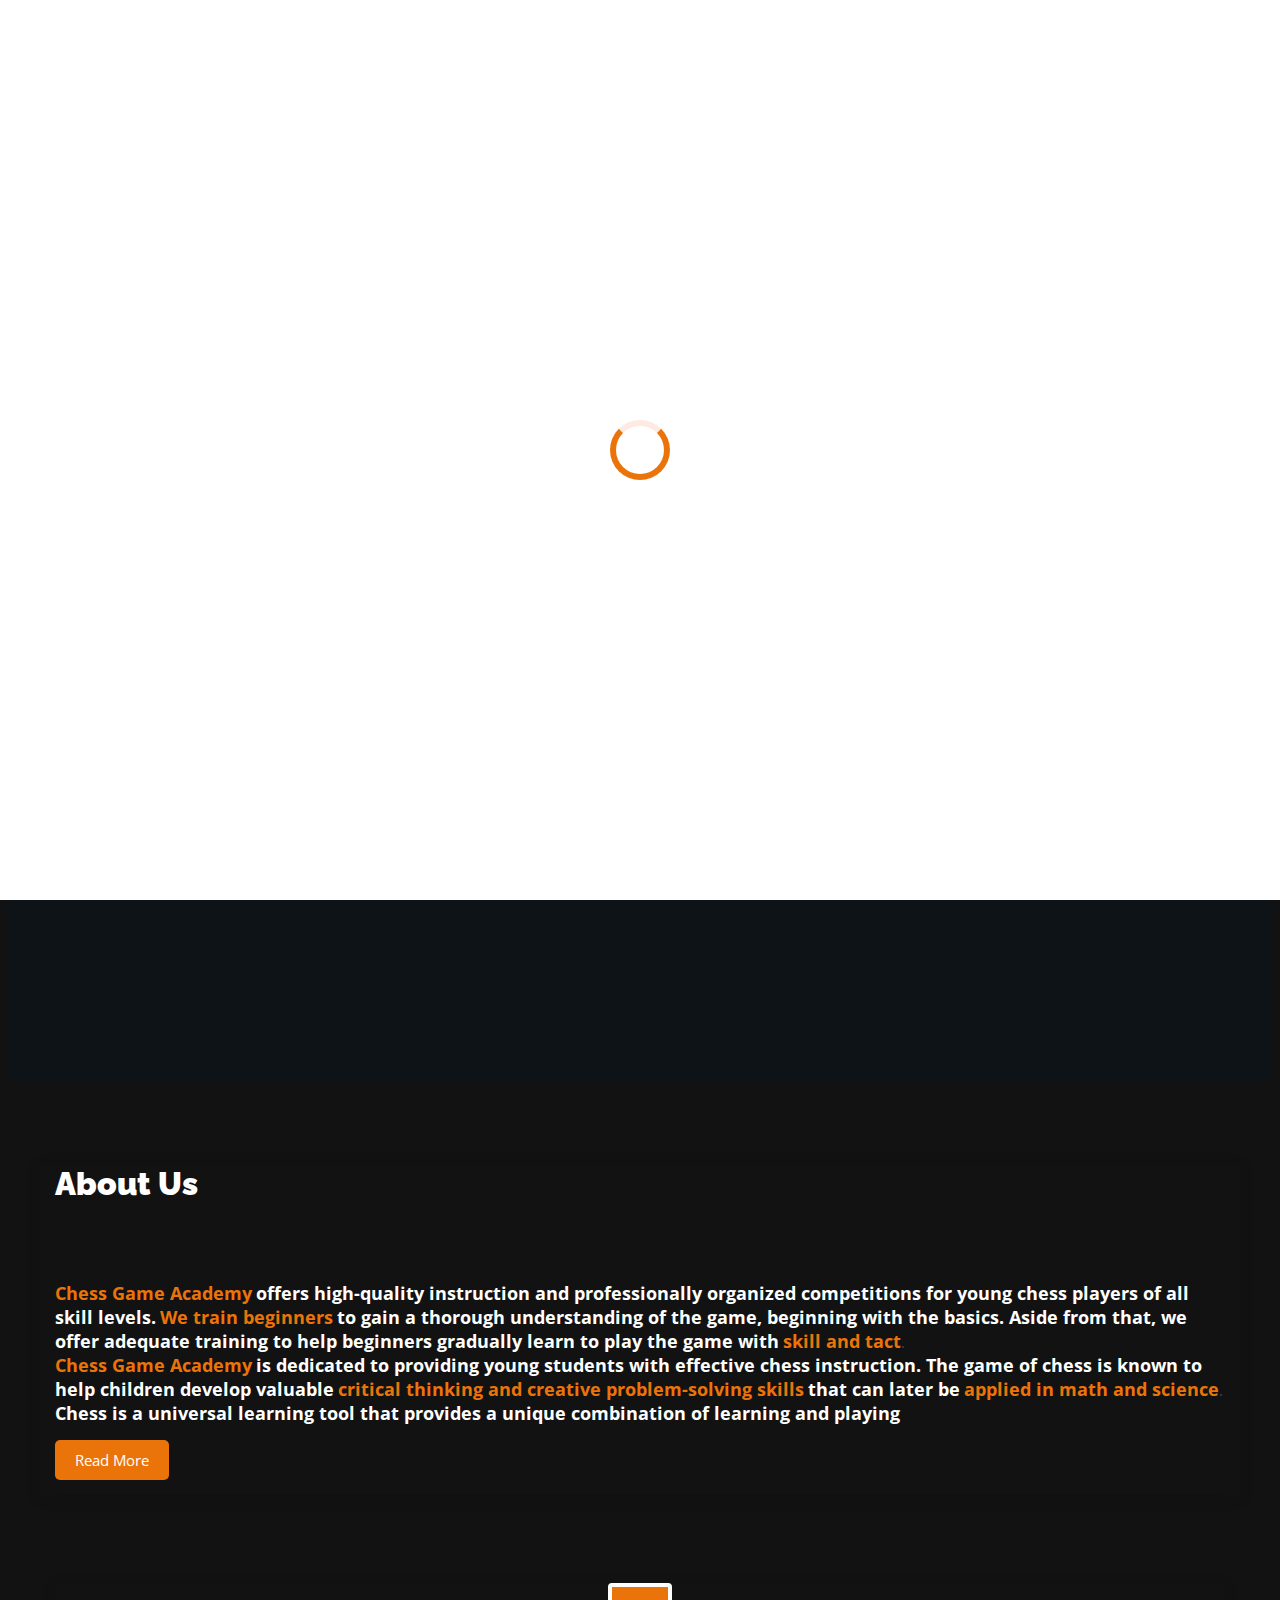
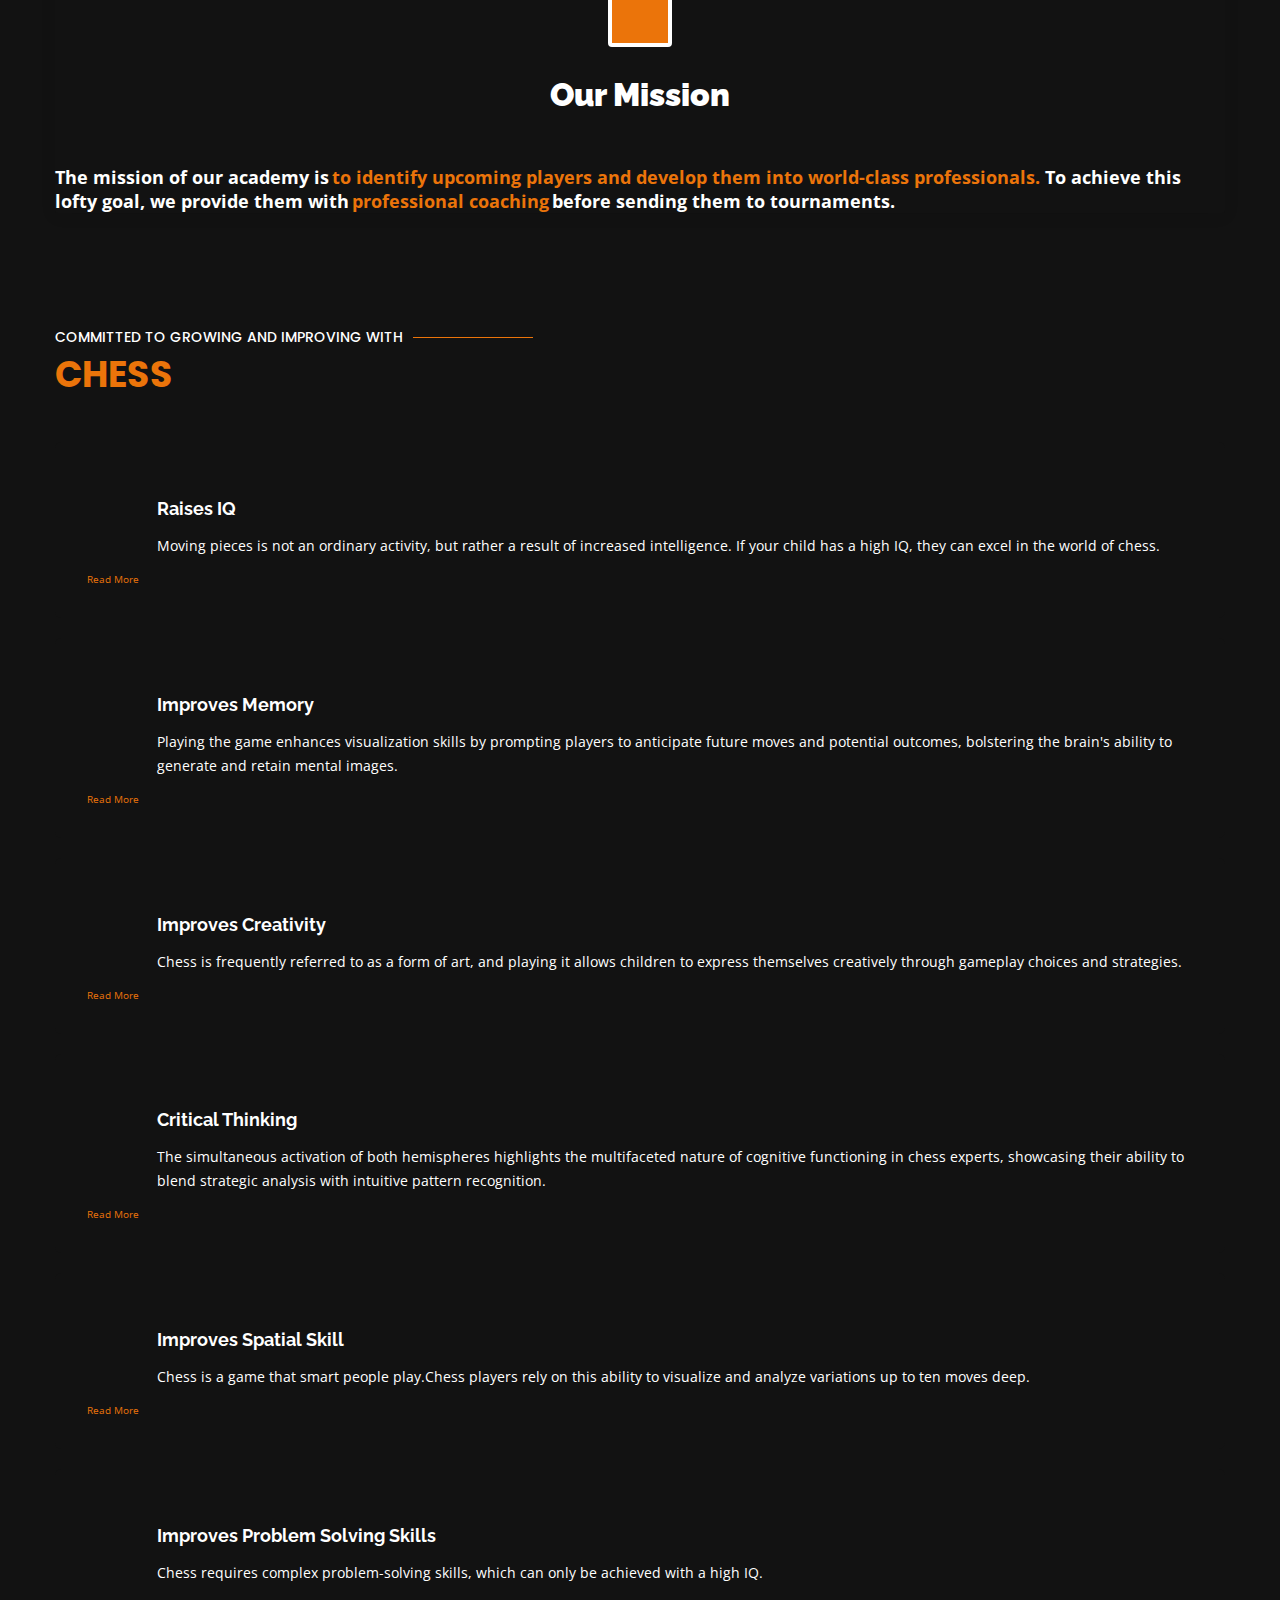
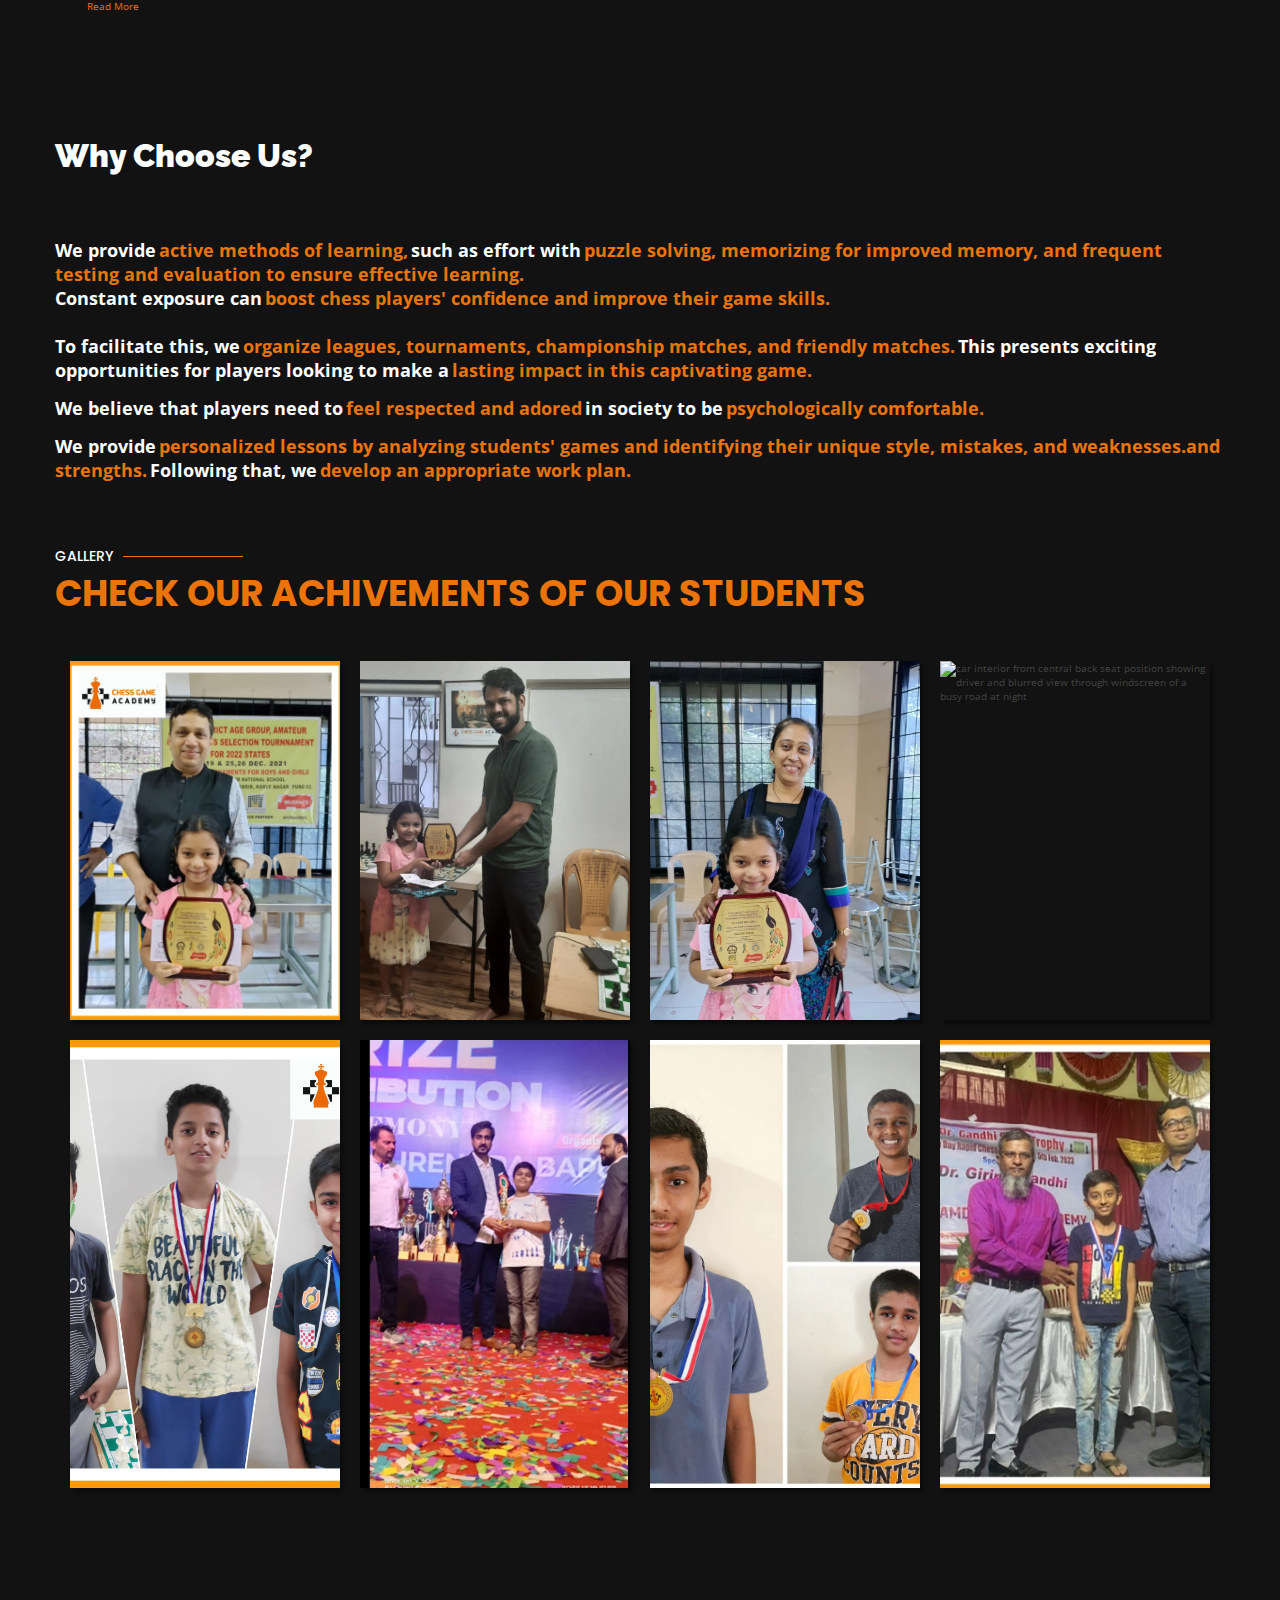
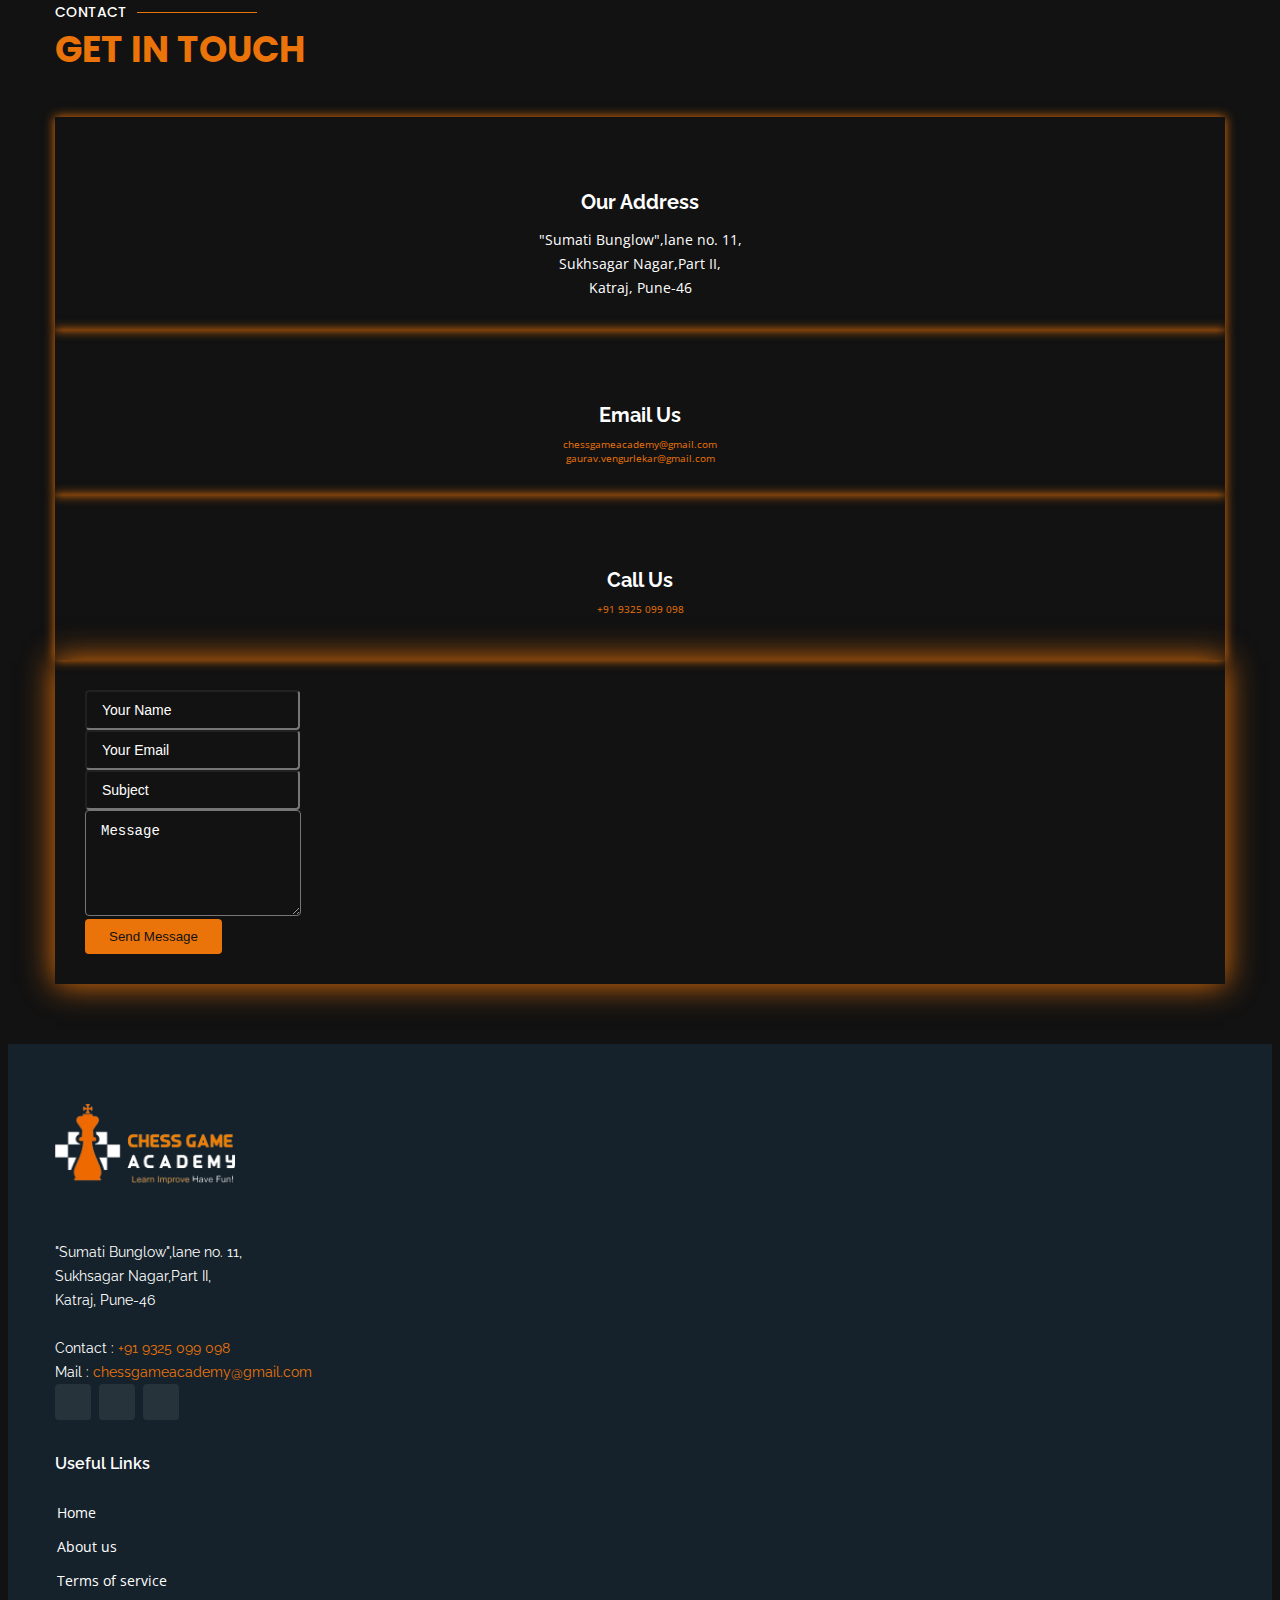
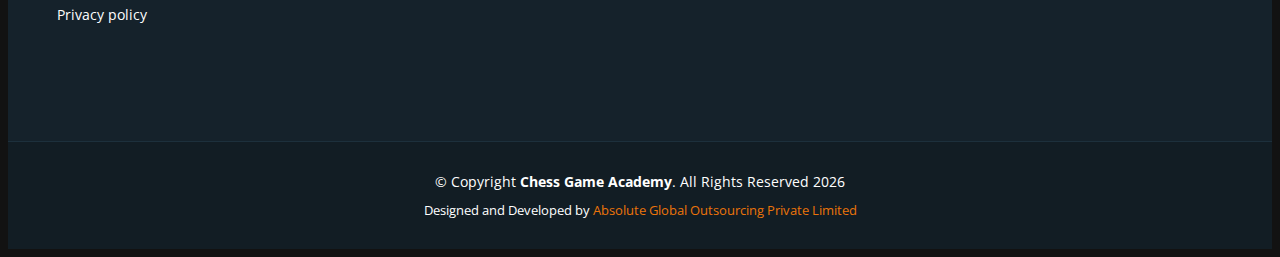
==== commit a141f12b: "Update index.html" ====
--- a/index.html
+++ b/index.html
@@ -311,7 +311,7 @@
               <div class="info-box mt-4">
                 <i class="bx bx-phone-call"></i>
                 <h3>Call Us</h3>
-                <a href="tel: +91 90215 07347">+91 90215 07347<br><span class="hide">+1 6678 254445 41</span></a>
+                <a href="tel: +91 9325099098">+91 9325 099 098<br><span class="hide">+91 9322325157</span></a>
               </div>
             </div>
           </div>
@@ -370,7 +370,7 @@
                 Katraj, Pune-46
                 <br>
                 <br>
-                <a href="tel: +91 9021507347"><span class="con">Contact :</span> +91 9021507347</a>
+                <a href="tel: +91 9325099098"><span class="con">Contact :</span> +91 9325 099 098</a>
                 <br>
                 <a href="mailto: chessgameacademy@gmail.com"><span class="con">Mail :</span> chessgameacademy@gmail.com</a>
               </p>
